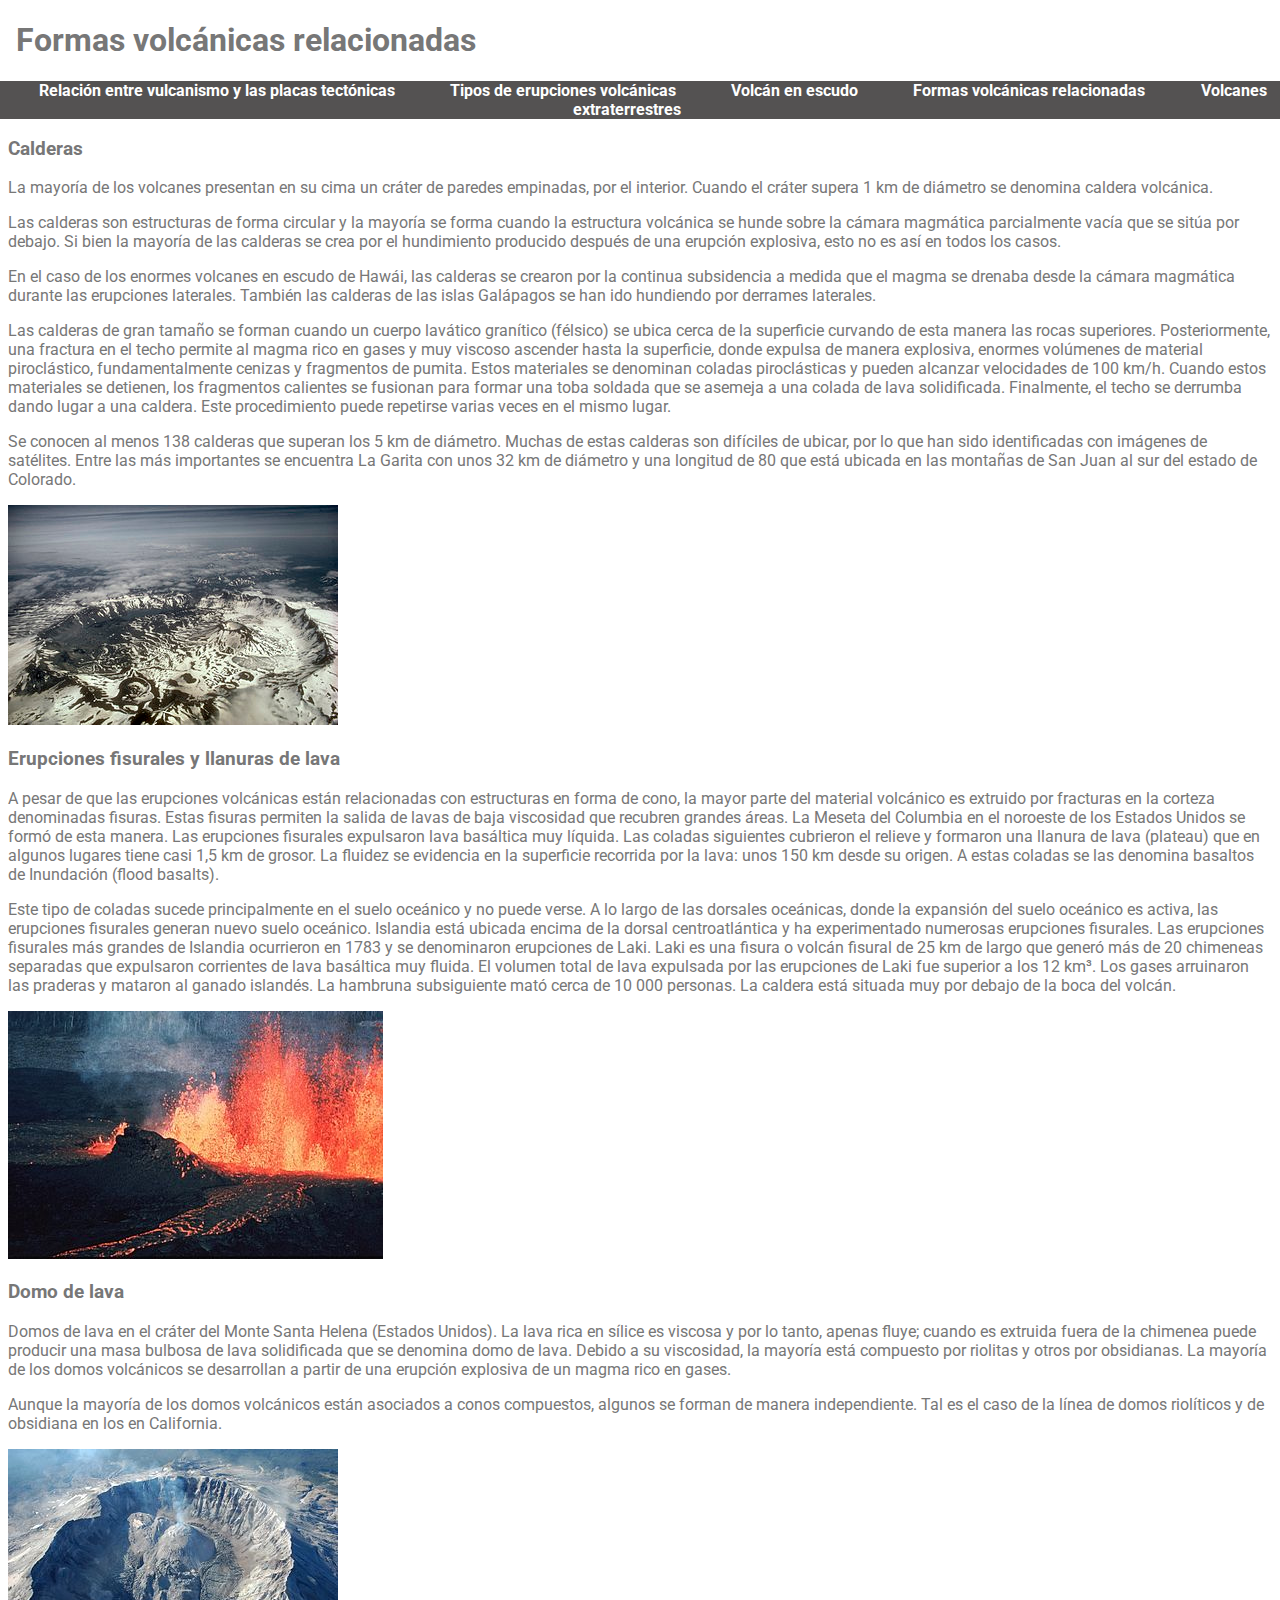
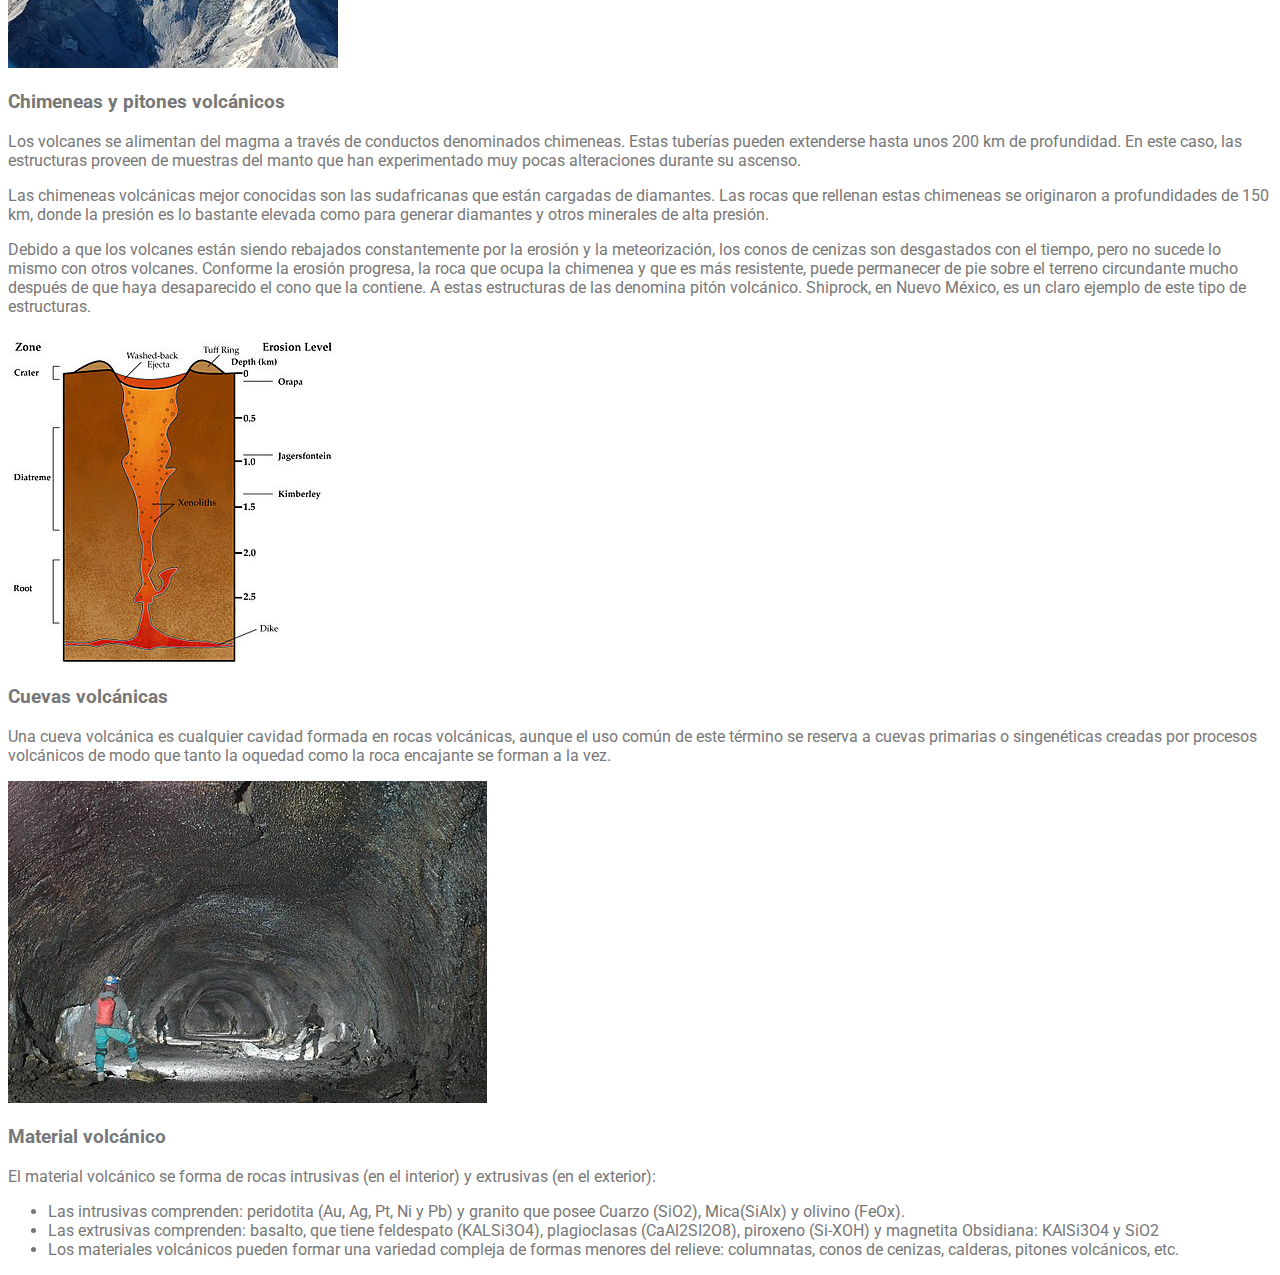
==== formas_relacionadas.html @ f580bbec "Implementado cabecera sticky" ====
<!DOCTYPE html>
<html lang="es">
  <head>
    <title>Formas volcánicas relacionadas</title>
    <link rel="stylesheet" type="text/css" href="main.css" />
  </head>
  <header>
    <h1>Formas volcánicas relacionadas</h1>
    <div class="navegacion_temas">
      <nav>
        <a href="vulcanismo_placas.html"
          >Relación entre vulcanismo y las placas tectónicas</a
        >
        <a href="tipos_erupcion.html">Tipos de erupciones volcánicas</a>
        <a href="volcan_escudo.html">Volcán en escudo</a>
        <a href="formas_relacionadas.html">Formas volcánicas relacionadas</a>
        <a href="volcanes_extraterrestres.html">Volcanes extraterrestres</a>
      </nav>
    </div>
  </header>
  <body>
    <section class="contenido">
      <h3>Calderas</h3>
      <p>
        La mayoría de los volcanes presentan en su cima un cráter de paredes
        empinadas, por el interior. Cuando el cráter supera 1 km de diámetro se
        denomina caldera volcánica.
      </p>
      <p>
        Las calderas son estructuras de forma circular y la mayoría se forma
        cuando la estructura volcánica se hunde sobre la cámara magmática
        parcialmente vacía que se sitúa por debajo. Si bien la mayoría de las
        calderas se crea por el hundimiento producido después de una erupción
        explosiva, esto no es así en todos los casos.
      </p>
      <p>
        En el caso de los enormes volcanes en escudo de Hawái, las calderas se
        crearon por la continua subsidencia a medida que el magma se drenaba
        desde la cámara magmática durante las erupciones laterales. También las
        calderas de las islas Galápagos se han ido hundiendo por derrames
        laterales.
      </p>
      <p>
        Las calderas de gran tamaño se forman cuando un cuerpo lavático
        granítico (félsico) se ubica cerca de la superficie curvando de esta
        manera las rocas superiores. Posteriormente, una fractura en el techo
        permite al magma rico en gases y muy viscoso ascender hasta la
        superficie, donde expulsa de manera explosiva, enormes volúmenes de
        material piroclástico, fundamentalmente cenizas y fragmentos de pumita.
        Estos materiales se denominan coladas piroclásticas y pueden alcanzar
        velocidades de 100 km/h. Cuando estos materiales se detienen, los
        fragmentos calientes se fusionan para formar una toba soldada que se
        asemeja a una colada de lava solidificada. Finalmente, el techo se
        derrumba dando lugar a una caldera. Este procedimiento puede repetirse
        varias veces en el mismo lugar.
      </p>
      <p>
        Se conocen al menos 138 calderas que superan los 5 km de diámetro.
        Muchas de estas calderas son difíciles de ubicar, por lo que han sido
        identificadas con imágenes de satélites. Entre las más importantes se
        encuentra La Garita con unos 32 km de diámetro y una longitud de 80 que
        está ubicada en las montañas de San Juan al sur del estado de Colorado.
      </p>
      <img src="imagenes/330px-Aniakchak-caldera_alaska.jpg" alt="" />
      <h3>Erupciones fisurales y llanuras de lava</h3>
      <p>
        A pesar de que las erupciones volcánicas están relacionadas con
        estructuras en forma de cono, la mayor parte del material volcánico es
        extruido por fracturas en la corteza denominadas fisuras. Estas fisuras
        permiten la salida de lavas de baja viscosidad que recubren grandes
        áreas. La Meseta del Columbia en el noroeste de los Estados Unidos se
        formó de esta manera. Las erupciones fisurales expulsaron lava basáltica
        muy líquida. Las coladas siguientes cubrieron el relieve y formaron una
        llanura de lava (plateau) que en algunos lugares tiene casi 1,5 km de
        grosor. La fluidez se evidencia en la superficie recorrida por la lava:
        unos 150 km desde su origen. A estas coladas se las denomina basaltos de
        Inundación (flood basalts).
      </p>
      <p>
        Este tipo de coladas sucede principalmente en el suelo oceánico y no
        puede verse. A lo largo de las dorsales oceánicas, donde la expansión
        del suelo oceánico es activa, las erupciones fisurales generan nuevo
        suelo oceánico. Islandia está ubicada encima de la dorsal
        centroatlántica y ha experimentado numerosas erupciones fisurales. Las
        erupciones fisurales más grandes de Islandia ocurrieron en 1783 y se
        denominaron erupciones de Laki. Laki es una fisura o volcán fisural de
        25 km de largo que generó más de 20 chimeneas separadas que expulsaron
        corrientes de lava basáltica muy fluida. El volumen total de lava
        expulsada por las erupciones de Laki fue superior a los 12 km³. Los
        gases arruinaron las praderas y mataron al ganado islandés. La hambruna
        subsiguiente mató cerca de 10 000 personas. La caldera está situada muy
        por debajo de la boca del volcán.
      </p>
      <img src="imagenes/Volcano_fisura.jpg" alt="" />
      <h3>Domo de lava</h3>
      <p>
        Domos de lava en el cráter del Monte Santa Helena (Estados Unidos). La
        lava rica en sílice es viscosa y por lo tanto, apenas fluye; cuando es
        extruida fuera de la chimenea puede producir una masa bulbosa de lava
        solidificada que se denomina domo de lava. Debido a su viscosidad, la
        mayoría está compuesto por riolitas y otros por obsidianas. La mayoría
        de los domos volcánicos se desarrollan a partir de una erupción
        explosiva de un magma rico en gases.
      </p>
      <p>
        Aunque la mayoría de los domos volcánicos están asociados a conos
        compuestos, algunos se forman de manera independiente. Tal es el caso de
        la línea de domos riolíticos y de obsidiana en los en California.
      </p>
      <img
        src="imagenes/330px-MSH06_aerial_crater_from_north_high_angle_09-12-06.jpg"
        alt=""
      />
      <h3>Chimeneas y pitones volcánicos</h3>
      <p>
        Los volcanes se alimentan del magma a través de conductos denominados
        chimeneas. Estas tuberías pueden extenderse hasta unos 200 km de
        profundidad. En este caso, las estructuras proveen de muestras del manto
        que han experimentado muy pocas alteraciones durante su ascenso.
      </p>
      <p>
        Las chimeneas volcánicas mejor conocidas son las sudafricanas que están
        cargadas de diamantes. Las rocas que rellenan estas chimeneas se
        originaron a profundidades de 150 km, donde la presión es lo bastante
        elevada como para generar diamantes y otros minerales de alta presión.
      </p>
      <p>
        Debido a que los volcanes están siendo rebajados constantemente por la
        erosión y la meteorización, los conos de cenizas son desgastados con el
        tiempo, pero no sucede lo mismo con otros volcanes. Conforme la erosión
        progresa, la roca que ocupa la chimenea y que es más resistente, puede
        permanecer de pie sobre el terreno circundante mucho después de que haya
        desaparecido el cono que la contiene. A estas estructuras de las
        denomina pitón volcánico. Shiprock, en Nuevo México, es un claro ejemplo
        de este tipo de estructuras.
      </p>
      <img src="imagenes/330px-VolcanicPipe.jpg" alt="" />
      <h3>Cuevas volcánicas</h3>
      <p>
        Una cueva volcánica es cualquier cavidad formada en rocas volcánicas,
        aunque el uso común de este término se reserva a cuevas primarias o
        singenéticas creadas por procesos volcánicos de modo que tanto la
        oquedad como la roca encajante se forman a la vez.
      </p>
      <img src="imagenes/480px-Classic_lava_tube_passage.jpg" alt="" />
      <h3>Material volcánico</h3>
      <p>
        El material volcánico se forma de rocas intrusivas (en el interior) y
        extrusivas (en el exterior):
      </p>
      <ul>
        <li>
          Las intrusivas comprenden: peridotita (Au, Ag, Pt, Ni y Pb) y granito
          que posee Cuarzo (SiO2), Mica(SiAlx) y olivino (FeOx).
        </li>
        <li>
          Las extrusivas comprenden: basalto, que tiene feldespato (KALSi3O4),
          plagioclasas (CaAl2SI2O8), piroxeno (Si-XOH) y magnetita Obsidiana:
          KAlSi3O4 y SiO2
        </li>
        <li>
          Los materiales volcánicos pueden formar una variedad compleja de
          formas menores del relieve: columnatas, conos de cenizas, calderas,
          pitones volcánicos, etc.
        </li>
      </ul>
    </section>
  </body>
</html>
---- main.css ----
@import url('https://fonts.googleapis.com/css2?family=Roboto:wght@300;400;500&display=swap');

html, body{
    margin: 0;
    padding: 0;
}

*{
    font-family: 'Roboto', sans-serif;
    color: #777;
    box-sizing: border-box;
    background-color: white;
}

header{
    top: 0;
    position: sticky;
}

header h1{
    padding-left: 0.5em;
}

.navegacion_temas{
    margin-bottom: 0.5em;
}

.navegacion_temas nav{
    text-align: center;
    background-color: rgb(84, 82, 82);
}

.navegacion_temas a{
    color: white;
    text-decoration: none;
    padding: 0 2%;
    font-weight: bold;
    background-color: inherit;
}

.navegacion_temas a:hover{
    background-color: gray;
}

.formulario{
    border-top: 2px solid black;
    border-bottom: 2px solid black;
}

.formulario h2, .formulario p, .formulario form{
    margin: 0.5em;
}

.contenido{
    margin: 0.5em;
}
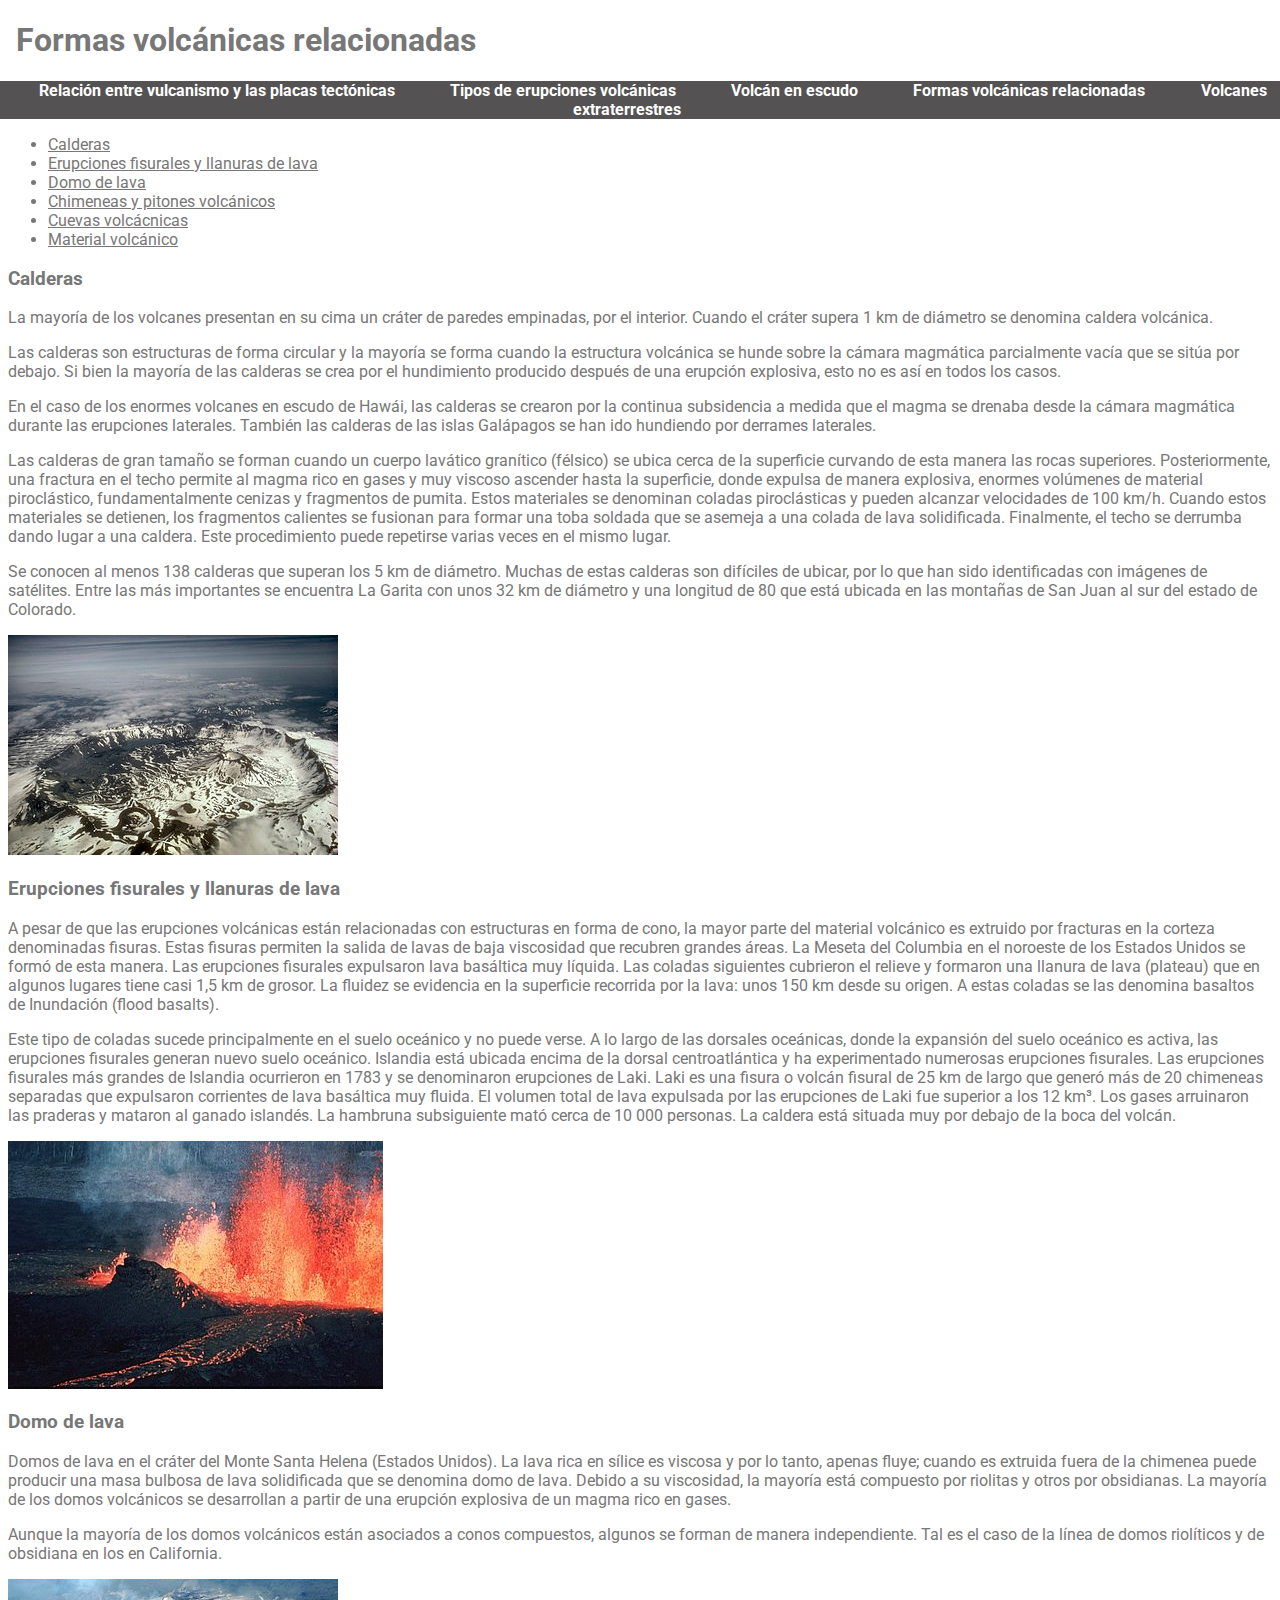
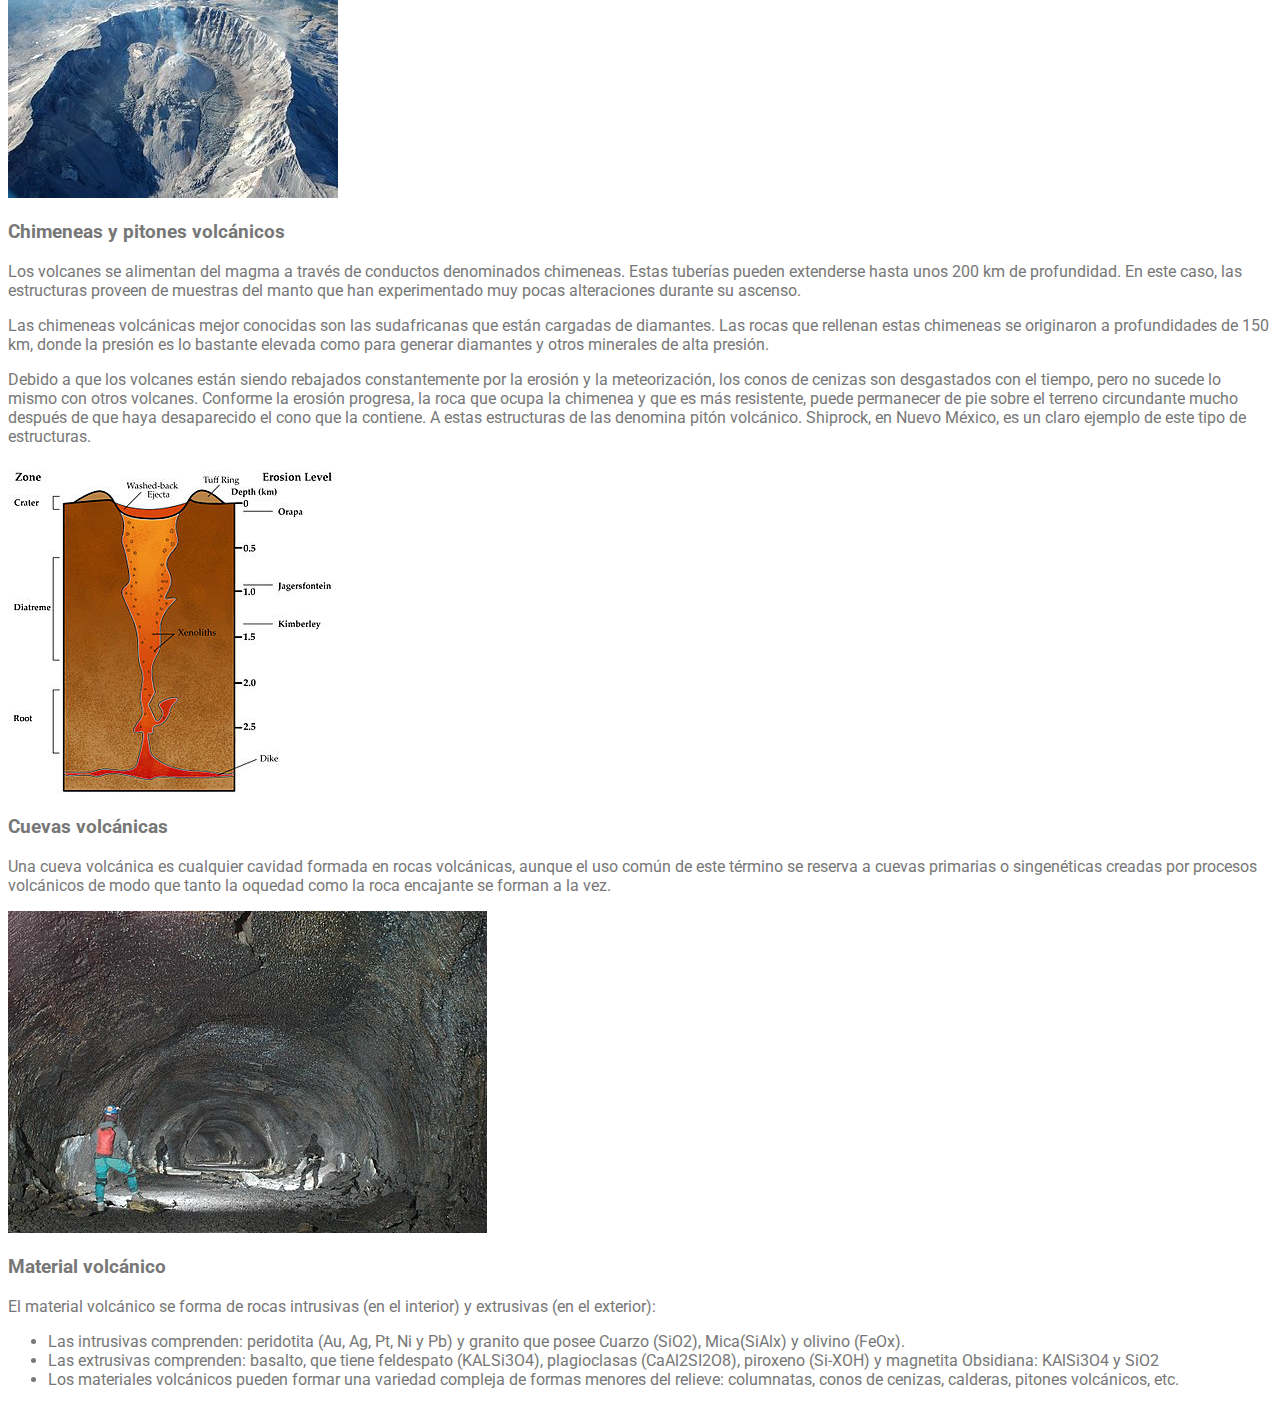
==== commit 4e3bf165: "Añadido panel de navegación de contenido" ====
--- a/formas_relacionadas.html
+++ b/formas_relacionadas.html
@@ -20,7 +20,25 @@
   </header>
   <body>
     <section class="contenido">
-      <h3>Calderas</h3>
+      <div class="navegacion-contenido">
+        <nav>
+          <ul>
+            <li><a href="#Caldera">Calderas</a></li>
+            <li>
+              <a href="#Erupciones-Fisurales"
+                >Erupciones fisurales y llanuras de lava</a
+              >
+            </li>
+            <li><a href="#Domo-Lava">Domo de lava</a></li>
+            <li>
+              <a href="#Chimeneas-pitones">Chimeneas y pitones volcánicos</a>
+            </li>
+            <li><a href="#Cuevas-volcanicas">Cuevas volcácnicas</a></li>
+            <li><a href="#Material-volcanico">Material volcánico</a></li>
+          </ul>
+        </nav>
+      </div>
+      <h3 id="Calderas">Calderas</h3>
       <p>
         La mayoría de los volcanes presentan en su cima un cráter de paredes
         empinadas, por el interior. Cuando el cráter supera 1 km de diámetro se
@@ -62,7 +80,7 @@
         está ubicada en las montañas de San Juan al sur del estado de Colorado.
       </p>
       <img src="imagenes/330px-Aniakchak-caldera_alaska.jpg" alt="" />
-      <h3>Erupciones fisurales y llanuras de lava</h3>
+      <h3 id="Erupciones-fisurales">Erupciones fisurales y llanuras de lava</h3>
       <p>
         A pesar de que las erupciones volcánicas están relacionadas con
         estructuras en forma de cono, la mayor parte del material volcánico es
@@ -92,7 +110,7 @@
         por debajo de la boca del volcán.
       </p>
       <img src="imagenes/Volcano_fisura.jpg" alt="" />
-      <h3>Domo de lava</h3>
+      <h3 id="Domo-Lava">Domo de lava</h3>
       <p>
         Domos de lava en el cráter del Monte Santa Helena (Estados Unidos). La
         lava rica en sílice es viscosa y por lo tanto, apenas fluye; cuando es
@@ -111,7 +129,7 @@
         src="imagenes/330px-MSH06_aerial_crater_from_north_high_angle_09-12-06.jpg"
         alt=""
       />
-      <h3>Chimeneas y pitones volcánicos</h3>
+      <h3 id="Chimeneas-pitones">Chimeneas y pitones volcánicos</h3>
       <p>
         Los volcanes se alimentan del magma a través de conductos denominados
         chimeneas. Estas tuberías pueden extenderse hasta unos 200 km de
@@ -135,7 +153,7 @@
         de este tipo de estructuras.
       </p>
       <img src="imagenes/330px-VolcanicPipe.jpg" alt="" />
-      <h3>Cuevas volcánicas</h3>
+      <h3 id="Cuevas-volcanicas">Cuevas volcánicas</h3>
       <p>
         Una cueva volcánica es cualquier cavidad formada en rocas volcánicas,
         aunque el uso común de este término se reserva a cuevas primarias o
@@ -143,7 +161,7 @@
         oquedad como la roca encajante se forman a la vez.
       </p>
       <img src="imagenes/480px-Classic_lava_tube_passage.jpg" alt="" />
-      <h3>Material volcánico</h3>
+      <h3 id="Material-volcanico">Material volcánico</h3>
       <p>
         El material volcánico se forma de rocas intrusivas (en el interior) y
         extrusivas (en el exterior):
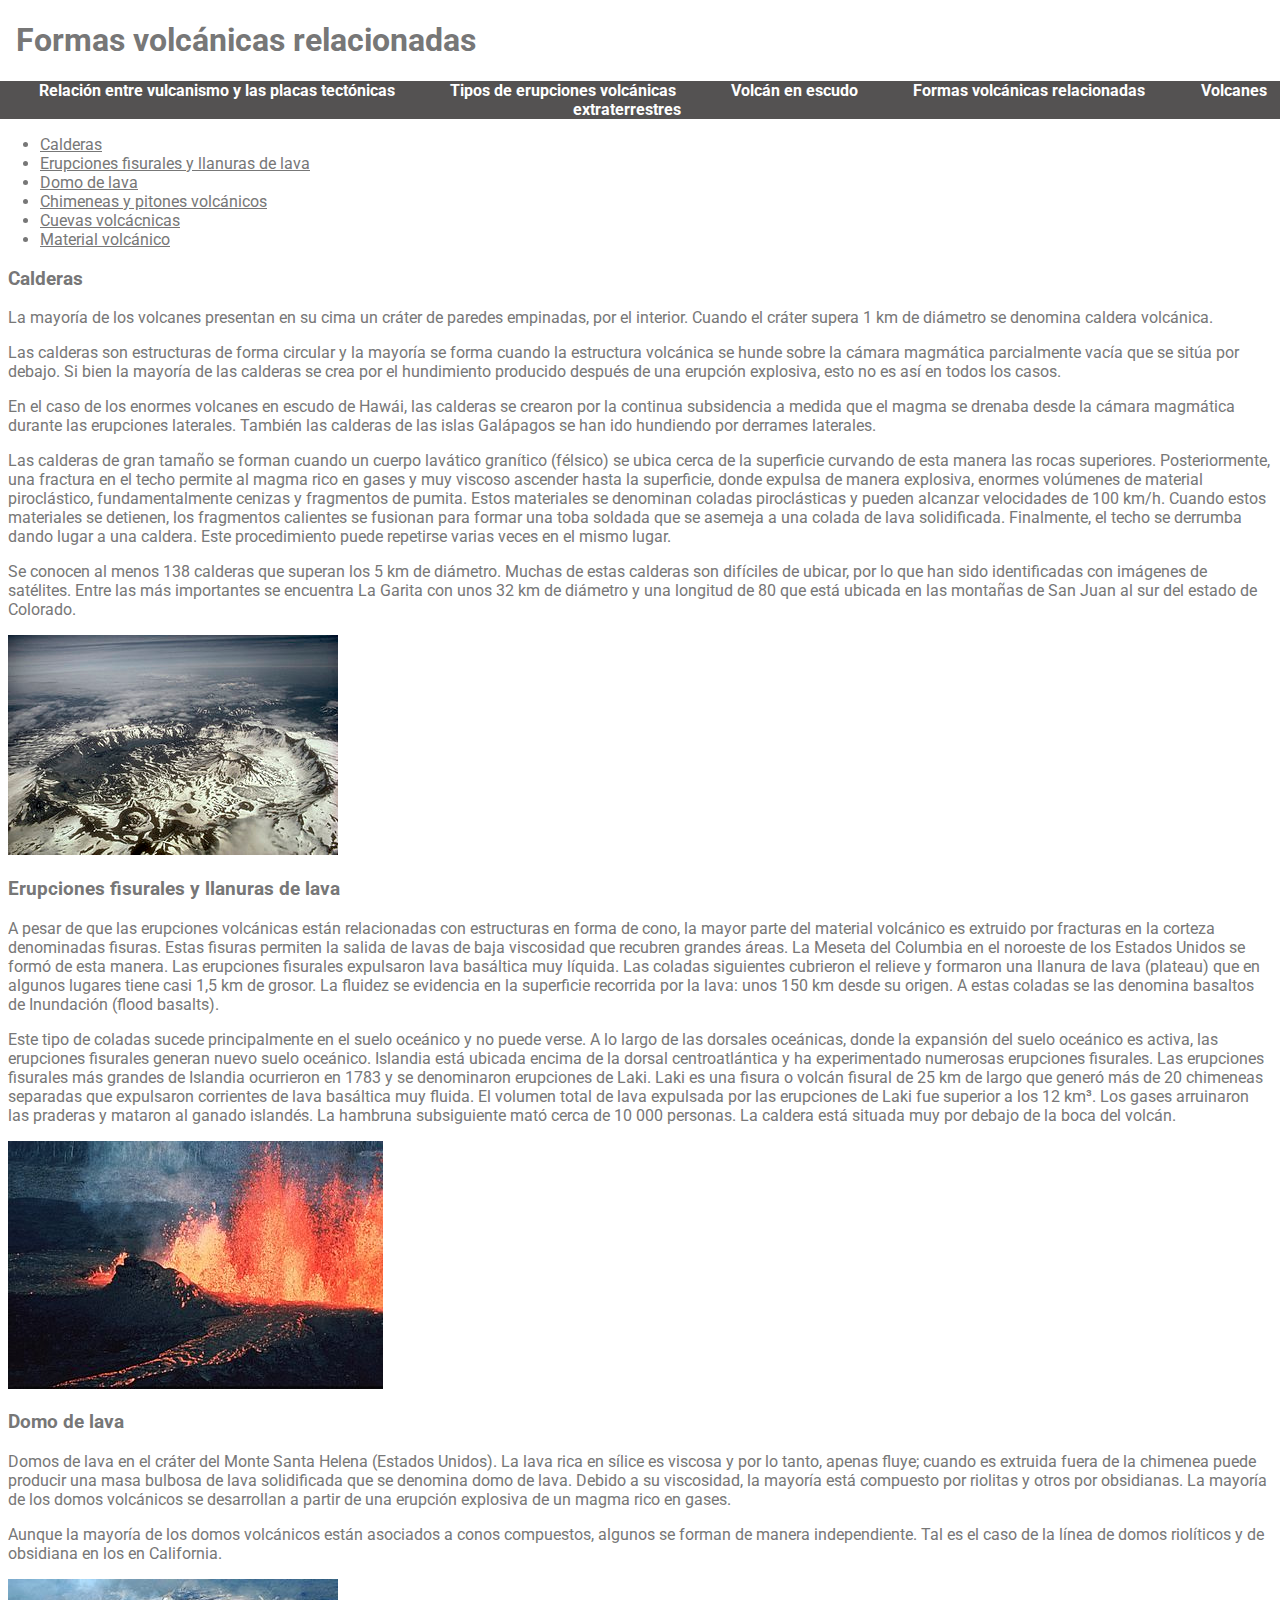
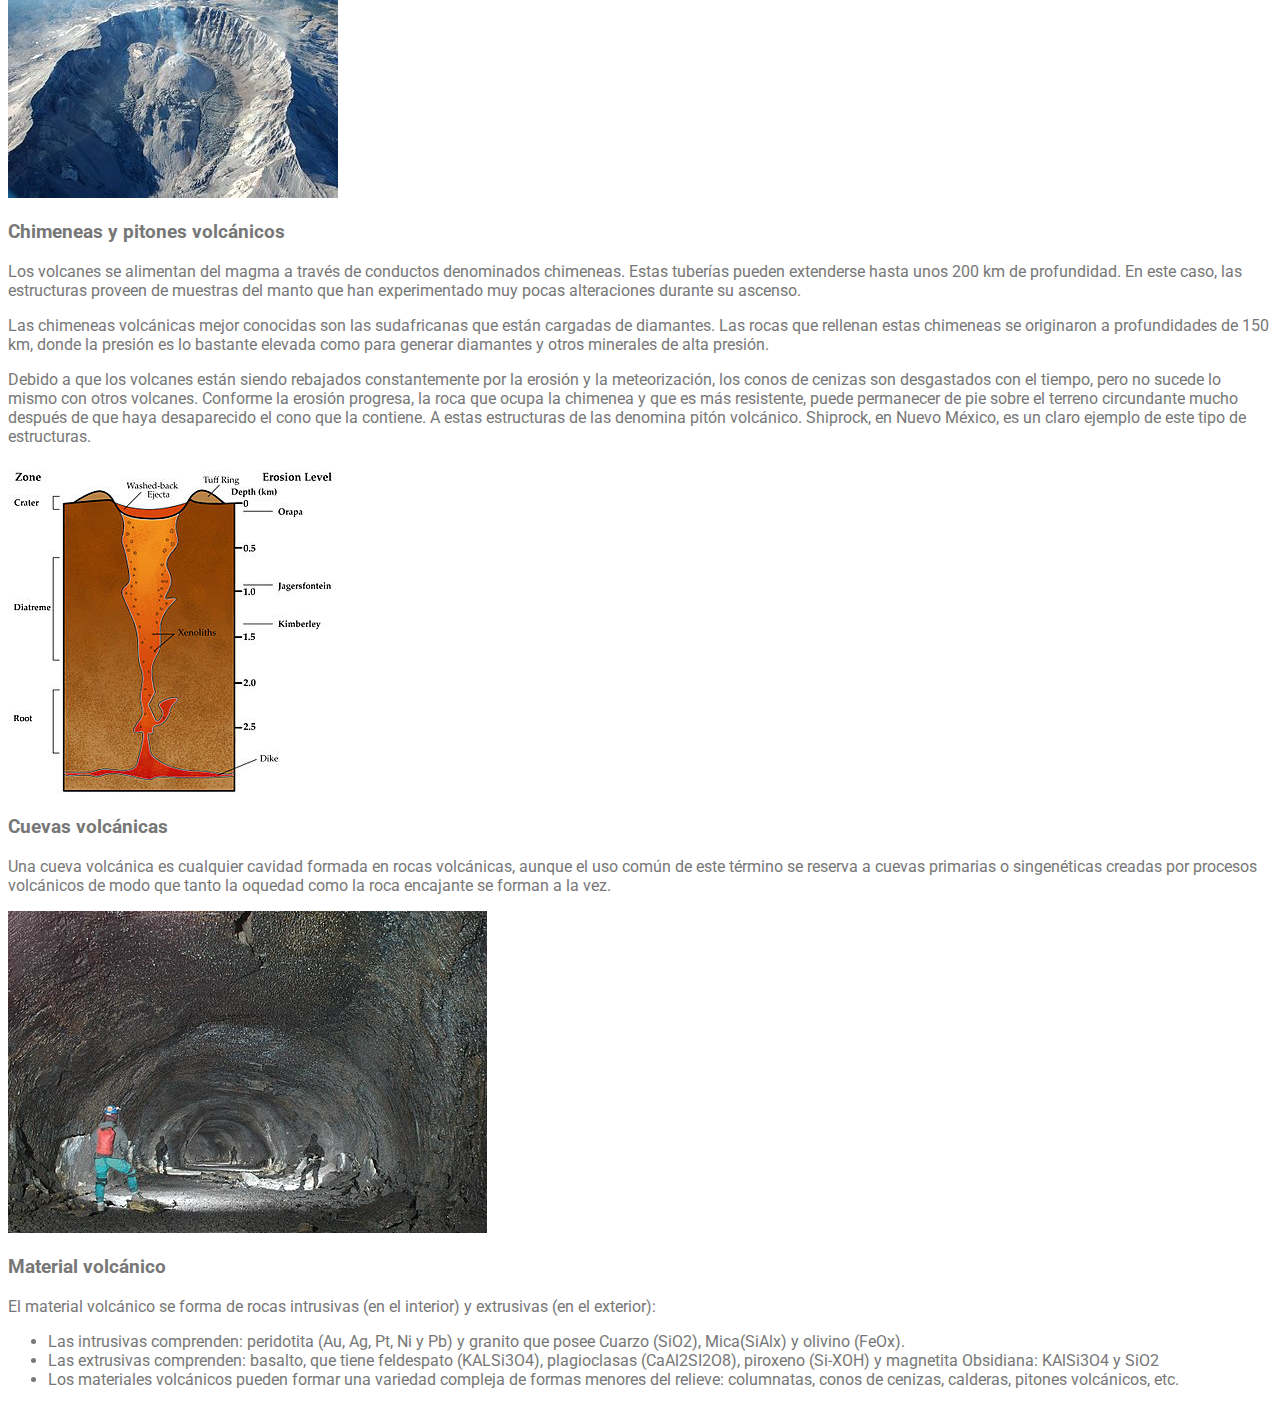
==== commit af1aff8e: "Sacado navegacion-contenido de section" ====
--- a/formas_relacionadas.html
+++ b/formas_relacionadas.html
@@ -19,25 +19,25 @@
     </div>
   </header>
   <body>
+    <div class="navegacion-contenido">
+      <nav>
+        <ul>
+          <li><a href="#Caldera">Calderas</a></li>
+          <li>
+            <a href="#Erupciones-Fisurales"
+              >Erupciones fisurales y llanuras de lava</a
+            >
+          </li>
+          <li><a href="#Domo-Lava">Domo de lava</a></li>
+          <li>
+            <a href="#Chimeneas-pitones">Chimeneas y pitones volcánicos</a>
+          </li>
+          <li><a href="#Cuevas-volcanicas">Cuevas volcácnicas</a></li>
+          <li><a href="#Material-volcanico">Material volcánico</a></li>
+        </ul>
+      </nav>
+    </div>
     <section class="contenido">
-      <div class="navegacion-contenido">
-        <nav>
-          <ul>
-            <li><a href="#Caldera">Calderas</a></li>
-            <li>
-              <a href="#Erupciones-Fisurales"
-                >Erupciones fisurales y llanuras de lava</a
-              >
-            </li>
-            <li><a href="#Domo-Lava">Domo de lava</a></li>
-            <li>
-              <a href="#Chimeneas-pitones">Chimeneas y pitones volcánicos</a>
-            </li>
-            <li><a href="#Cuevas-volcanicas">Cuevas volcácnicas</a></li>
-            <li><a href="#Material-volcanico">Material volcánico</a></li>
-          </ul>
-        </nav>
-      </div>
       <h3 id="Calderas">Calderas</h3>
       <p>
         La mayoría de los volcanes presentan en su cima un cráter de paredes
--- a/main.css
+++ b/main.css
@@ -1,36 +1,37 @@
 @import url('https://fonts.googleapis.com/css2?family=Roboto:wght@300;400;500&display=swap');
 
-html, body{
+html,
+body {
     margin: 0;
     padding: 0;
 }
 
-*{
+* {
     font-family: 'Roboto', sans-serif;
     color: #777;
     box-sizing: border-box;
     background-color: white;
 }
 
-header{
+header {
     top: 0;
     position: sticky;
 }
 
-header h1{
+header h1 {
     padding-left: 0.5em;
 }
 
-.navegacion_temas{
+.navegacion_temas {
     margin-bottom: 0.5em;
 }
 
-.navegacion_temas nav{
+.navegacion_temas nav {
     text-align: center;
     background-color: rgb(84, 82, 82);
 }
 
-.navegacion_temas a{
+.navegacion_temas a {
     color: white;
     text-decoration: none;
     padding: 0 2%;
@@ -38,19 +39,21 @@
     background-color: inherit;
 }
 
-.navegacion_temas a:hover{
+.navegacion_temas a:hover {
     background-color: gray;
 }
 
-.formulario{
+.formulario {
     border-top: 2px solid black;
     border-bottom: 2px solid black;
 }
 
-.formulario h2, .formulario p, .formulario form{
+.formulario h2,
+.formulario p,
+.formulario form {
     margin: 0.5em;
 }
 
-.contenido{
+.contenido {
     margin: 0.5em;
-}
+}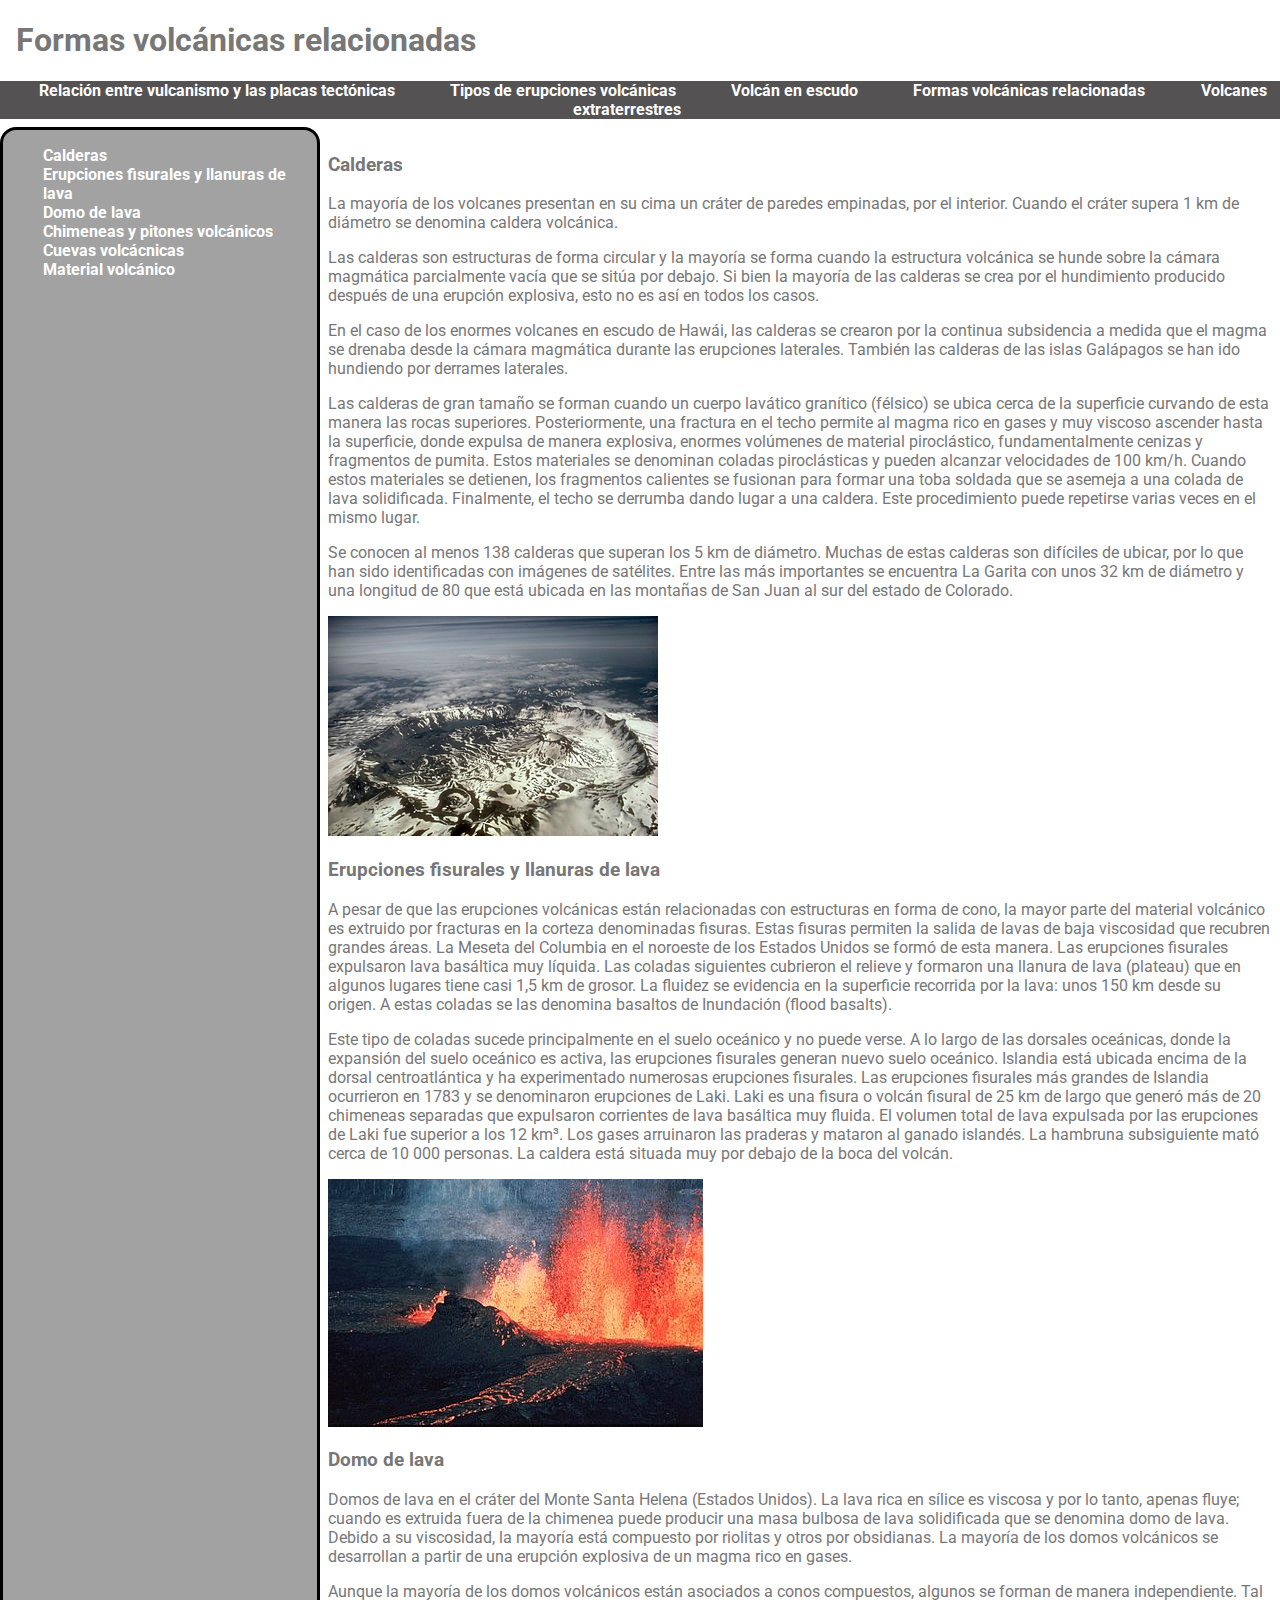
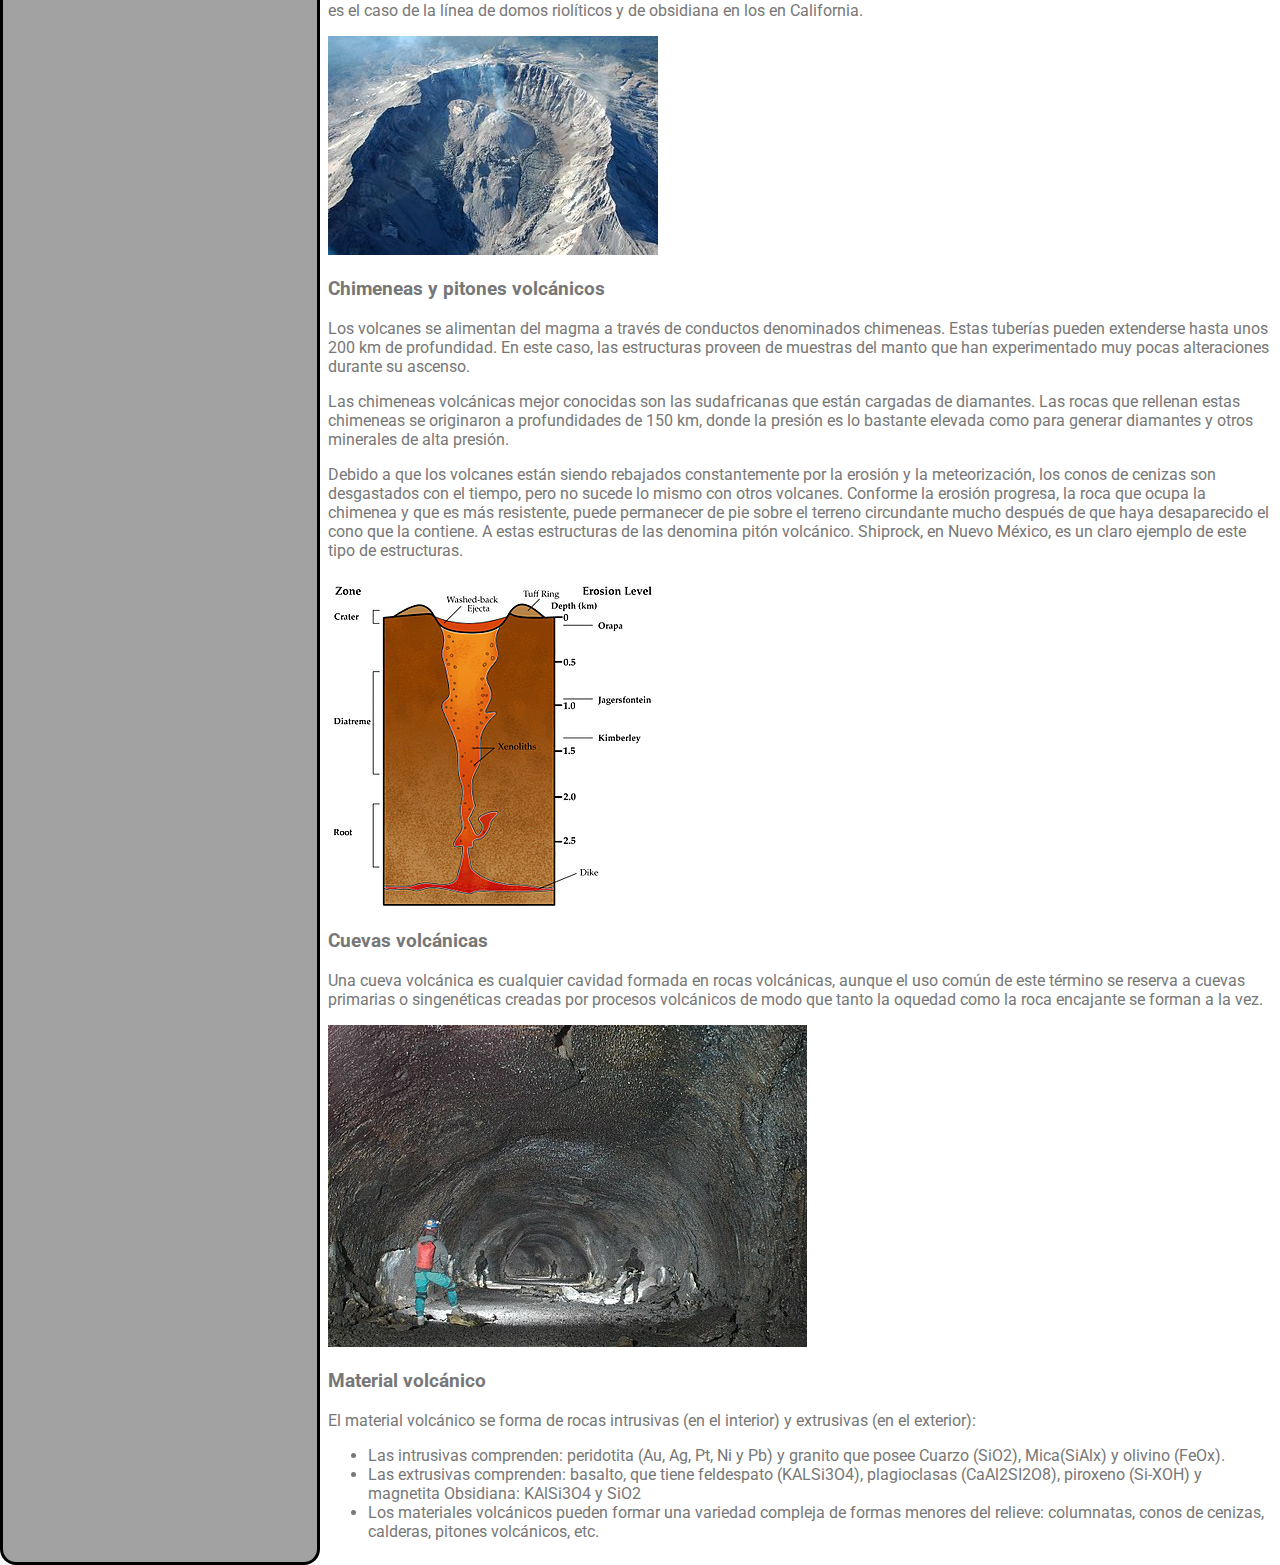
==== commit aefe3ef7: "Arreglado ids erróneas" ====
--- a/formas_relacionadas.html
+++ b/formas_relacionadas.html
@@ -19,169 +19,174 @@
     </div>
   </header>
   <body>
-    <div class="navegacion-contenido">
-      <nav>
+    <div class="flexbox-container">
+      <div class="navegacion-contenido">
+        <nav>
+          <ul>
+            <li><a href="#Calderas">Calderas</a></li>
+            <li>
+              <a href="#Erupciones-fisurales"
+                >Erupciones fisurales y llanuras de lava</a
+              >
+            </li>
+            <li><a href="#Domo-Lava">Domo de lava</a></li>
+            <li>
+              <a href="#Chimeneas-pitones">Chimeneas y pitones volcánicos</a>
+            </li>
+            <li><a href="#Cuevas-volcanicas">Cuevas volcácnicas</a></li>
+            <li><a href="#Material-volcanico">Material volcánico</a></li>
+          </ul>
+        </nav>
+      </div>
+      <section class="contenido">
+        <h3 id="Calderas">Calderas</h3>
+        <p>
+          La mayoría de los volcanes presentan en su cima un cráter de paredes
+          empinadas, por el interior. Cuando el cráter supera 1 km de diámetro
+          se denomina caldera volcánica.
+        </p>
+        <p>
+          Las calderas son estructuras de forma circular y la mayoría se forma
+          cuando la estructura volcánica se hunde sobre la cámara magmática
+          parcialmente vacía que se sitúa por debajo. Si bien la mayoría de las
+          calderas se crea por el hundimiento producido después de una erupción
+          explosiva, esto no es así en todos los casos.
+        </p>
+        <p>
+          En el caso de los enormes volcanes en escudo de Hawái, las calderas se
+          crearon por la continua subsidencia a medida que el magma se drenaba
+          desde la cámara magmática durante las erupciones laterales. También
+          las calderas de las islas Galápagos se han ido hundiendo por derrames
+          laterales.
+        </p>
+        <p>
+          Las calderas de gran tamaño se forman cuando un cuerpo lavático
+          granítico (félsico) se ubica cerca de la superficie curvando de esta
+          manera las rocas superiores. Posteriormente, una fractura en el techo
+          permite al magma rico en gases y muy viscoso ascender hasta la
+          superficie, donde expulsa de manera explosiva, enormes volúmenes de
+          material piroclástico, fundamentalmente cenizas y fragmentos de
+          pumita. Estos materiales se denominan coladas piroclásticas y pueden
+          alcanzar velocidades de 100 km/h. Cuando estos materiales se detienen,
+          los fragmentos calientes se fusionan para formar una toba soldada que
+          se asemeja a una colada de lava solidificada. Finalmente, el techo se
+          derrumba dando lugar a una caldera. Este procedimiento puede repetirse
+          varias veces en el mismo lugar.
+        </p>
+        <p>
+          Se conocen al menos 138 calderas que superan los 5 km de diámetro.
+          Muchas de estas calderas son difíciles de ubicar, por lo que han sido
+          identificadas con imágenes de satélites. Entre las más importantes se
+          encuentra La Garita con unos 32 km de diámetro y una longitud de 80
+          que está ubicada en las montañas de San Juan al sur del estado de
+          Colorado.
+        </p>
+        <img src="imagenes/330px-Aniakchak-caldera_alaska.jpg" alt="" />
+        <h3 id="Erupciones-fisurales">
+          Erupciones fisurales y llanuras de lava
+        </h3>
+        <p>
+          A pesar de que las erupciones volcánicas están relacionadas con
+          estructuras en forma de cono, la mayor parte del material volcánico es
+          extruido por fracturas en la corteza denominadas fisuras. Estas
+          fisuras permiten la salida de lavas de baja viscosidad que recubren
+          grandes áreas. La Meseta del Columbia en el noroeste de los Estados
+          Unidos se formó de esta manera. Las erupciones fisurales expulsaron
+          lava basáltica muy líquida. Las coladas siguientes cubrieron el
+          relieve y formaron una llanura de lava (plateau) que en algunos
+          lugares tiene casi 1,5 km de grosor. La fluidez se evidencia en la
+          superficie recorrida por la lava: unos 150 km desde su origen. A estas
+          coladas se las denomina basaltos de Inundación (flood basalts).
+        </p>
+        <p>
+          Este tipo de coladas sucede principalmente en el suelo oceánico y no
+          puede verse. A lo largo de las dorsales oceánicas, donde la expansión
+          del suelo oceánico es activa, las erupciones fisurales generan nuevo
+          suelo oceánico. Islandia está ubicada encima de la dorsal
+          centroatlántica y ha experimentado numerosas erupciones fisurales. Las
+          erupciones fisurales más grandes de Islandia ocurrieron en 1783 y se
+          denominaron erupciones de Laki. Laki es una fisura o volcán fisural de
+          25 km de largo que generó más de 20 chimeneas separadas que expulsaron
+          corrientes de lava basáltica muy fluida. El volumen total de lava
+          expulsada por las erupciones de Laki fue superior a los 12 km³. Los
+          gases arruinaron las praderas y mataron al ganado islandés. La
+          hambruna subsiguiente mató cerca de 10 000 personas. La caldera está
+          situada muy por debajo de la boca del volcán.
+        </p>
+        <img src="imagenes/Volcano_fisura.jpg" alt="" />
+        <h3 id="Domo-Lava">Domo de lava</h3>
+        <p>
+          Domos de lava en el cráter del Monte Santa Helena (Estados Unidos). La
+          lava rica en sílice es viscosa y por lo tanto, apenas fluye; cuando es
+          extruida fuera de la chimenea puede producir una masa bulbosa de lava
+          solidificada que se denomina domo de lava. Debido a su viscosidad, la
+          mayoría está compuesto por riolitas y otros por obsidianas. La mayoría
+          de los domos volcánicos se desarrollan a partir de una erupción
+          explosiva de un magma rico en gases.
+        </p>
+        <p>
+          Aunque la mayoría de los domos volcánicos están asociados a conos
+          compuestos, algunos se forman de manera independiente. Tal es el caso
+          de la línea de domos riolíticos y de obsidiana en los en California.
+        </p>
+        <img
+          src="imagenes/330px-MSH06_aerial_crater_from_north_high_angle_09-12-06.jpg"
+          alt=""
+        />
+        <h3 id="Chimeneas-pitones">Chimeneas y pitones volcánicos</h3>
+        <p>
+          Los volcanes se alimentan del magma a través de conductos denominados
+          chimeneas. Estas tuberías pueden extenderse hasta unos 200 km de
+          profundidad. En este caso, las estructuras proveen de muestras del
+          manto que han experimentado muy pocas alteraciones durante su ascenso.
+        </p>
+        <p>
+          Las chimeneas volcánicas mejor conocidas son las sudafricanas que
+          están cargadas de diamantes. Las rocas que rellenan estas chimeneas se
+          originaron a profundidades de 150 km, donde la presión es lo bastante
+          elevada como para generar diamantes y otros minerales de alta presión.
+        </p>
+        <p>
+          Debido a que los volcanes están siendo rebajados constantemente por la
+          erosión y la meteorización, los conos de cenizas son desgastados con
+          el tiempo, pero no sucede lo mismo con otros volcanes. Conforme la
+          erosión progresa, la roca que ocupa la chimenea y que es más
+          resistente, puede permanecer de pie sobre el terreno circundante mucho
+          después de que haya desaparecido el cono que la contiene. A estas
+          estructuras de las denomina pitón volcánico. Shiprock, en Nuevo
+          México, es un claro ejemplo de este tipo de estructuras.
+        </p>
+        <img src="imagenes/330px-VolcanicPipe.jpg" alt="" />
+        <h3 id="Cuevas-volcanicas">Cuevas volcánicas</h3>
+        <p>
+          Una cueva volcánica es cualquier cavidad formada en rocas volcánicas,
+          aunque el uso común de este término se reserva a cuevas primarias o
+          singenéticas creadas por procesos volcánicos de modo que tanto la
+          oquedad como la roca encajante se forman a la vez.
+        </p>
+        <img src="imagenes/480px-Classic_lava_tube_passage.jpg" alt="" />
+        <h3 id="Material-volcanico">Material volcánico</h3>
+        <p>
+          El material volcánico se forma de rocas intrusivas (en el interior) y
+          extrusivas (en el exterior):
+        </p>
         <ul>
-          <li><a href="#Caldera">Calderas</a></li>
           <li>
-            <a href="#Erupciones-Fisurales"
-              >Erupciones fisurales y llanuras de lava</a
-            >
+            Las intrusivas comprenden: peridotita (Au, Ag, Pt, Ni y Pb) y
+            granito que posee Cuarzo (SiO2), Mica(SiAlx) y olivino (FeOx).
           </li>
-          <li><a href="#Domo-Lava">Domo de lava</a></li>
           <li>
-            <a href="#Chimeneas-pitones">Chimeneas y pitones volcánicos</a>
+            Las extrusivas comprenden: basalto, que tiene feldespato (KALSi3O4),
+            plagioclasas (CaAl2SI2O8), piroxeno (Si-XOH) y magnetita Obsidiana:
+            KAlSi3O4 y SiO2
           </li>
-          <li><a href="#Cuevas-volcanicas">Cuevas volcácnicas</a></li>
-          <li><a href="#Material-volcanico">Material volcánico</a></li>
+          <li>
+            Los materiales volcánicos pueden formar una variedad compleja de
+            formas menores del relieve: columnatas, conos de cenizas, calderas,
+            pitones volcánicos, etc.
+          </li>
         </ul>
-      </nav>
+      </section>
     </div>
-    <section class="contenido">
-      <h3 id="Calderas">Calderas</h3>
-      <p>
-        La mayoría de los volcanes presentan en su cima un cráter de paredes
-        empinadas, por el interior. Cuando el cráter supera 1 km de diámetro se
-        denomina caldera volcánica.
-      </p>
-      <p>
-        Las calderas son estructuras de forma circular y la mayoría se forma
-        cuando la estructura volcánica se hunde sobre la cámara magmática
-        parcialmente vacía que se sitúa por debajo. Si bien la mayoría de las
-        calderas se crea por el hundimiento producido después de una erupción
-        explosiva, esto no es así en todos los casos.
-      </p>
-      <p>
-        En el caso de los enormes volcanes en escudo de Hawái, las calderas se
-        crearon por la continua subsidencia a medida que el magma se drenaba
-        desde la cámara magmática durante las erupciones laterales. También las
-        calderas de las islas Galápagos se han ido hundiendo por derrames
-        laterales.
-      </p>
-      <p>
-        Las calderas de gran tamaño se forman cuando un cuerpo lavático
-        granítico (félsico) se ubica cerca de la superficie curvando de esta
-        manera las rocas superiores. Posteriormente, una fractura en el techo
-        permite al magma rico en gases y muy viscoso ascender hasta la
-        superficie, donde expulsa de manera explosiva, enormes volúmenes de
-        material piroclástico, fundamentalmente cenizas y fragmentos de pumita.
-        Estos materiales se denominan coladas piroclásticas y pueden alcanzar
-        velocidades de 100 km/h. Cuando estos materiales se detienen, los
-        fragmentos calientes se fusionan para formar una toba soldada que se
-        asemeja a una colada de lava solidificada. Finalmente, el techo se
-        derrumba dando lugar a una caldera. Este procedimiento puede repetirse
-        varias veces en el mismo lugar.
-      </p>
-      <p>
-        Se conocen al menos 138 calderas que superan los 5 km de diámetro.
-        Muchas de estas calderas son difíciles de ubicar, por lo que han sido
-        identificadas con imágenes de satélites. Entre las más importantes se
-        encuentra La Garita con unos 32 km de diámetro y una longitud de 80 que
-        está ubicada en las montañas de San Juan al sur del estado de Colorado.
-      </p>
-      <img src="imagenes/330px-Aniakchak-caldera_alaska.jpg" alt="" />
-      <h3 id="Erupciones-fisurales">Erupciones fisurales y llanuras de lava</h3>
-      <p>
-        A pesar de que las erupciones volcánicas están relacionadas con
-        estructuras en forma de cono, la mayor parte del material volcánico es
-        extruido por fracturas en la corteza denominadas fisuras. Estas fisuras
-        permiten la salida de lavas de baja viscosidad que recubren grandes
-        áreas. La Meseta del Columbia en el noroeste de los Estados Unidos se
-        formó de esta manera. Las erupciones fisurales expulsaron lava basáltica
-        muy líquida. Las coladas siguientes cubrieron el relieve y formaron una
-        llanura de lava (plateau) que en algunos lugares tiene casi 1,5 km de
-        grosor. La fluidez se evidencia en la superficie recorrida por la lava:
-        unos 150 km desde su origen. A estas coladas se las denomina basaltos de
-        Inundación (flood basalts).
-      </p>
-      <p>
-        Este tipo de coladas sucede principalmente en el suelo oceánico y no
-        puede verse. A lo largo de las dorsales oceánicas, donde la expansión
-        del suelo oceánico es activa, las erupciones fisurales generan nuevo
-        suelo oceánico. Islandia está ubicada encima de la dorsal
-        centroatlántica y ha experimentado numerosas erupciones fisurales. Las
-        erupciones fisurales más grandes de Islandia ocurrieron en 1783 y se
-        denominaron erupciones de Laki. Laki es una fisura o volcán fisural de
-        25 km de largo que generó más de 20 chimeneas separadas que expulsaron
-        corrientes de lava basáltica muy fluida. El volumen total de lava
-        expulsada por las erupciones de Laki fue superior a los 12 km³. Los
-        gases arruinaron las praderas y mataron al ganado islandés. La hambruna
-        subsiguiente mató cerca de 10 000 personas. La caldera está situada muy
-        por debajo de la boca del volcán.
-      </p>
-      <img src="imagenes/Volcano_fisura.jpg" alt="" />
-      <h3 id="Domo-Lava">Domo de lava</h3>
-      <p>
-        Domos de lava en el cráter del Monte Santa Helena (Estados Unidos). La
-        lava rica en sílice es viscosa y por lo tanto, apenas fluye; cuando es
-        extruida fuera de la chimenea puede producir una masa bulbosa de lava
-        solidificada que se denomina domo de lava. Debido a su viscosidad, la
-        mayoría está compuesto por riolitas y otros por obsidianas. La mayoría
-        de los domos volcánicos se desarrollan a partir de una erupción
-        explosiva de un magma rico en gases.
-      </p>
-      <p>
-        Aunque la mayoría de los domos volcánicos están asociados a conos
-        compuestos, algunos se forman de manera independiente. Tal es el caso de
-        la línea de domos riolíticos y de obsidiana en los en California.
-      </p>
-      <img
-        src="imagenes/330px-MSH06_aerial_crater_from_north_high_angle_09-12-06.jpg"
-        alt=""
-      />
-      <h3 id="Chimeneas-pitones">Chimeneas y pitones volcánicos</h3>
-      <p>
-        Los volcanes se alimentan del magma a través de conductos denominados
-        chimeneas. Estas tuberías pueden extenderse hasta unos 200 km de
-        profundidad. En este caso, las estructuras proveen de muestras del manto
-        que han experimentado muy pocas alteraciones durante su ascenso.
-      </p>
-      <p>
-        Las chimeneas volcánicas mejor conocidas son las sudafricanas que están
-        cargadas de diamantes. Las rocas que rellenan estas chimeneas se
-        originaron a profundidades de 150 km, donde la presión es lo bastante
-        elevada como para generar diamantes y otros minerales de alta presión.
-      </p>
-      <p>
-        Debido a que los volcanes están siendo rebajados constantemente por la
-        erosión y la meteorización, los conos de cenizas son desgastados con el
-        tiempo, pero no sucede lo mismo con otros volcanes. Conforme la erosión
-        progresa, la roca que ocupa la chimenea y que es más resistente, puede
-        permanecer de pie sobre el terreno circundante mucho después de que haya
-        desaparecido el cono que la contiene. A estas estructuras de las
-        denomina pitón volcánico. Shiprock, en Nuevo México, es un claro ejemplo
-        de este tipo de estructuras.
-      </p>
-      <img src="imagenes/330px-VolcanicPipe.jpg" alt="" />
-      <h3 id="Cuevas-volcanicas">Cuevas volcánicas</h3>
-      <p>
-        Una cueva volcánica es cualquier cavidad formada en rocas volcánicas,
-        aunque el uso común de este término se reserva a cuevas primarias o
-        singenéticas creadas por procesos volcánicos de modo que tanto la
-        oquedad como la roca encajante se forman a la vez.
-      </p>
-      <img src="imagenes/480px-Classic_lava_tube_passage.jpg" alt="" />
-      <h3 id="Material-volcanico">Material volcánico</h3>
-      <p>
-        El material volcánico se forma de rocas intrusivas (en el interior) y
-        extrusivas (en el exterior):
-      </p>
-      <ul>
-        <li>
-          Las intrusivas comprenden: peridotita (Au, Ag, Pt, Ni y Pb) y granito
-          que posee Cuarzo (SiO2), Mica(SiAlx) y olivino (FeOx).
-        </li>
-        <li>
-          Las extrusivas comprenden: basalto, que tiene feldespato (KALSi3O4),
-          plagioclasas (CaAl2SI2O8), piroxeno (Si-XOH) y magnetita Obsidiana:
-          KAlSi3O4 y SiO2
-        </li>
-        <li>
-          Los materiales volcánicos pueden formar una variedad compleja de
-          formas menores del relieve: columnatas, conos de cenizas, calderas,
-          pitones volcánicos, etc.
-        </li>
-      </ul>
-    </section>
   </body>
 </html>
--- a/main.css
+++ b/main.css
@@ -11,6 +11,17 @@
     color: #777;
     box-sizing: border-box;
     background-color: white;
+}
+
+a {
+    color: white;
+    text-decoration: none;
+    font-weight: bold;
+    background-color: inherit;
+}
+
+a:hover {
+    background-color: gray;
 }
 
 header {
@@ -32,15 +43,7 @@
 }
 
 .navegacion_temas a {
-    color: white;
-    text-decoration: none;
     padding: 0 2%;
-    font-weight: bold;
-    background-color: inherit;
-}
-
-.navegacion_temas a:hover {
-    background-color: gray;
 }
 
 .formulario {
@@ -54,6 +57,28 @@
     margin: 0.5em;
 }
 
+.flexbox-container {
+    display: flex;
+}
+
 .contenido {
     margin: 0.5em;
+}
+
+.navegacion-contenido {
+    background-color: rgb(162, 162, 162);
+    min-width: 25%;
+    border-style: solid;
+    border-color: black;
+    border-width: 3px;
+    border-radius: 1em;
+}
+
+.navegacion-contenido ul {
+    background-color: rgb(162, 162, 162);
+}
+
+.navegacion-contenido li {
+    background-color: rgb(162, 162, 162);
+    list-style: none;
 }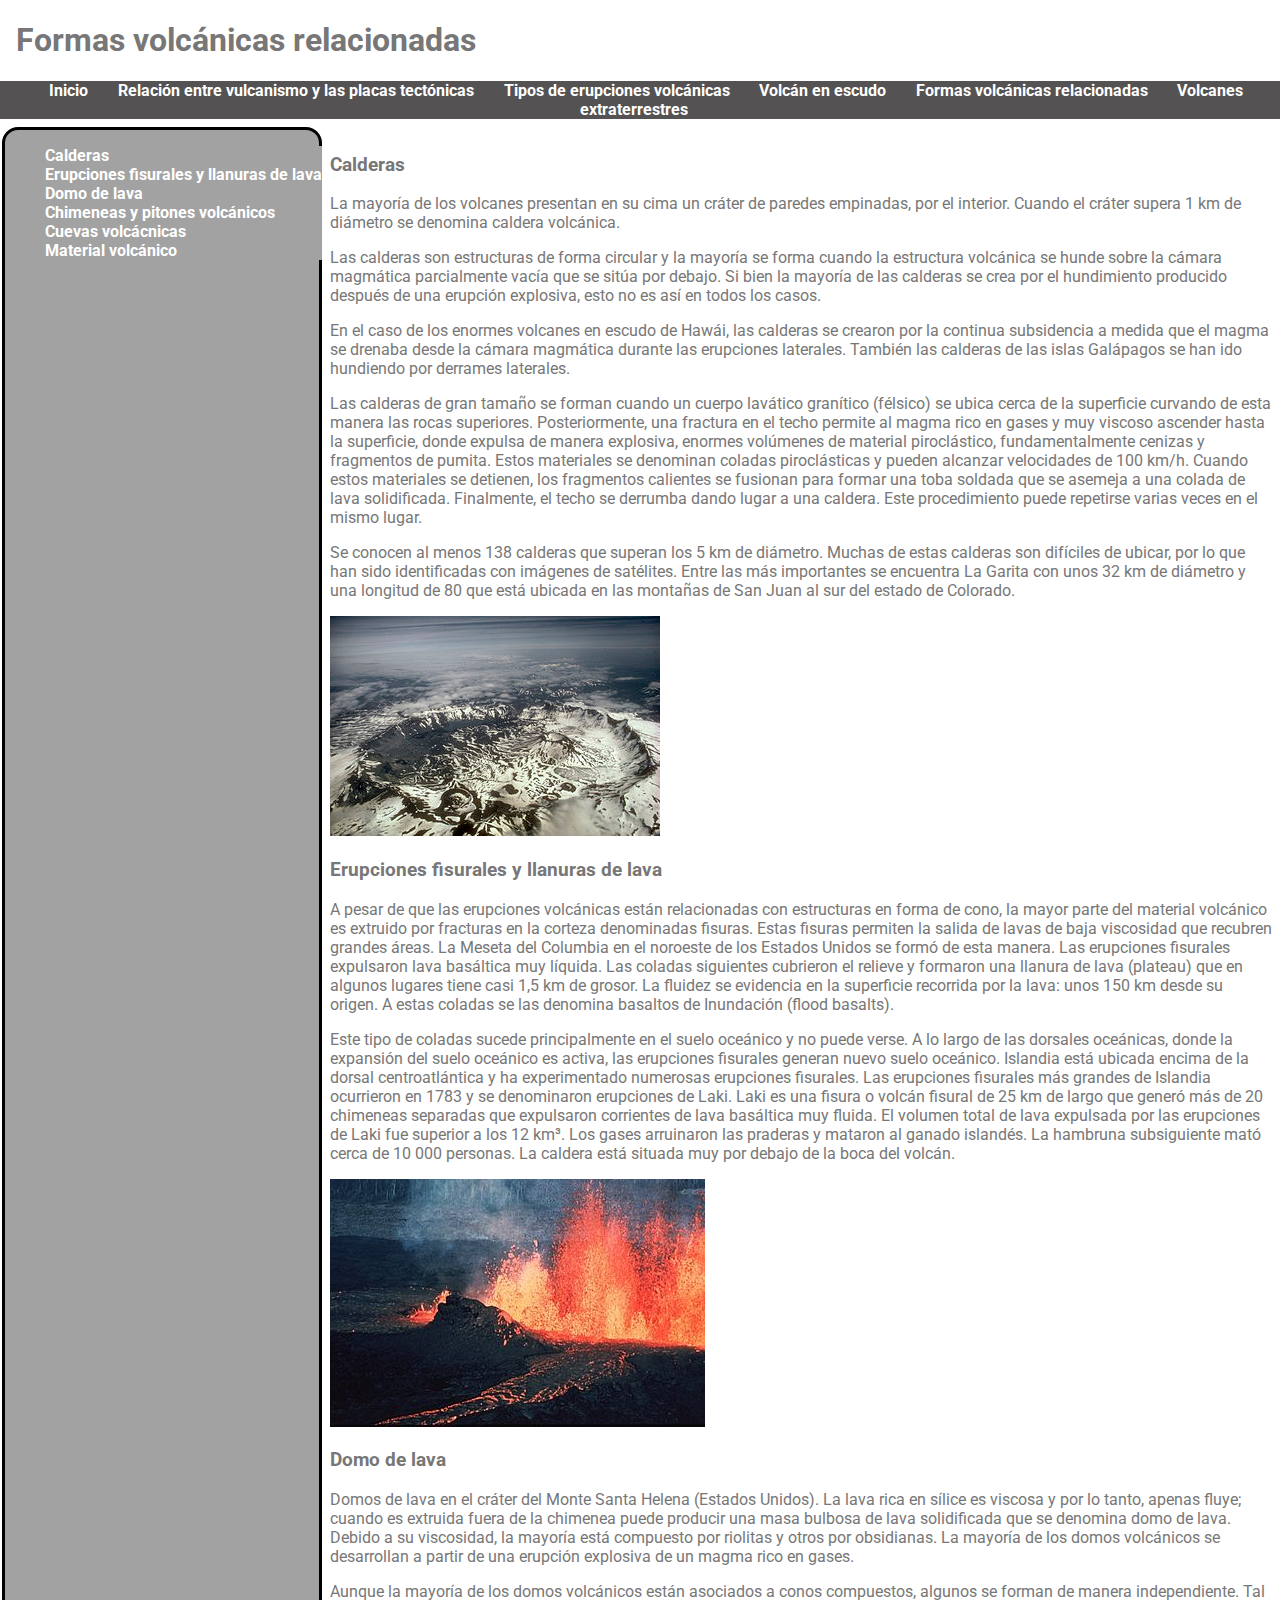
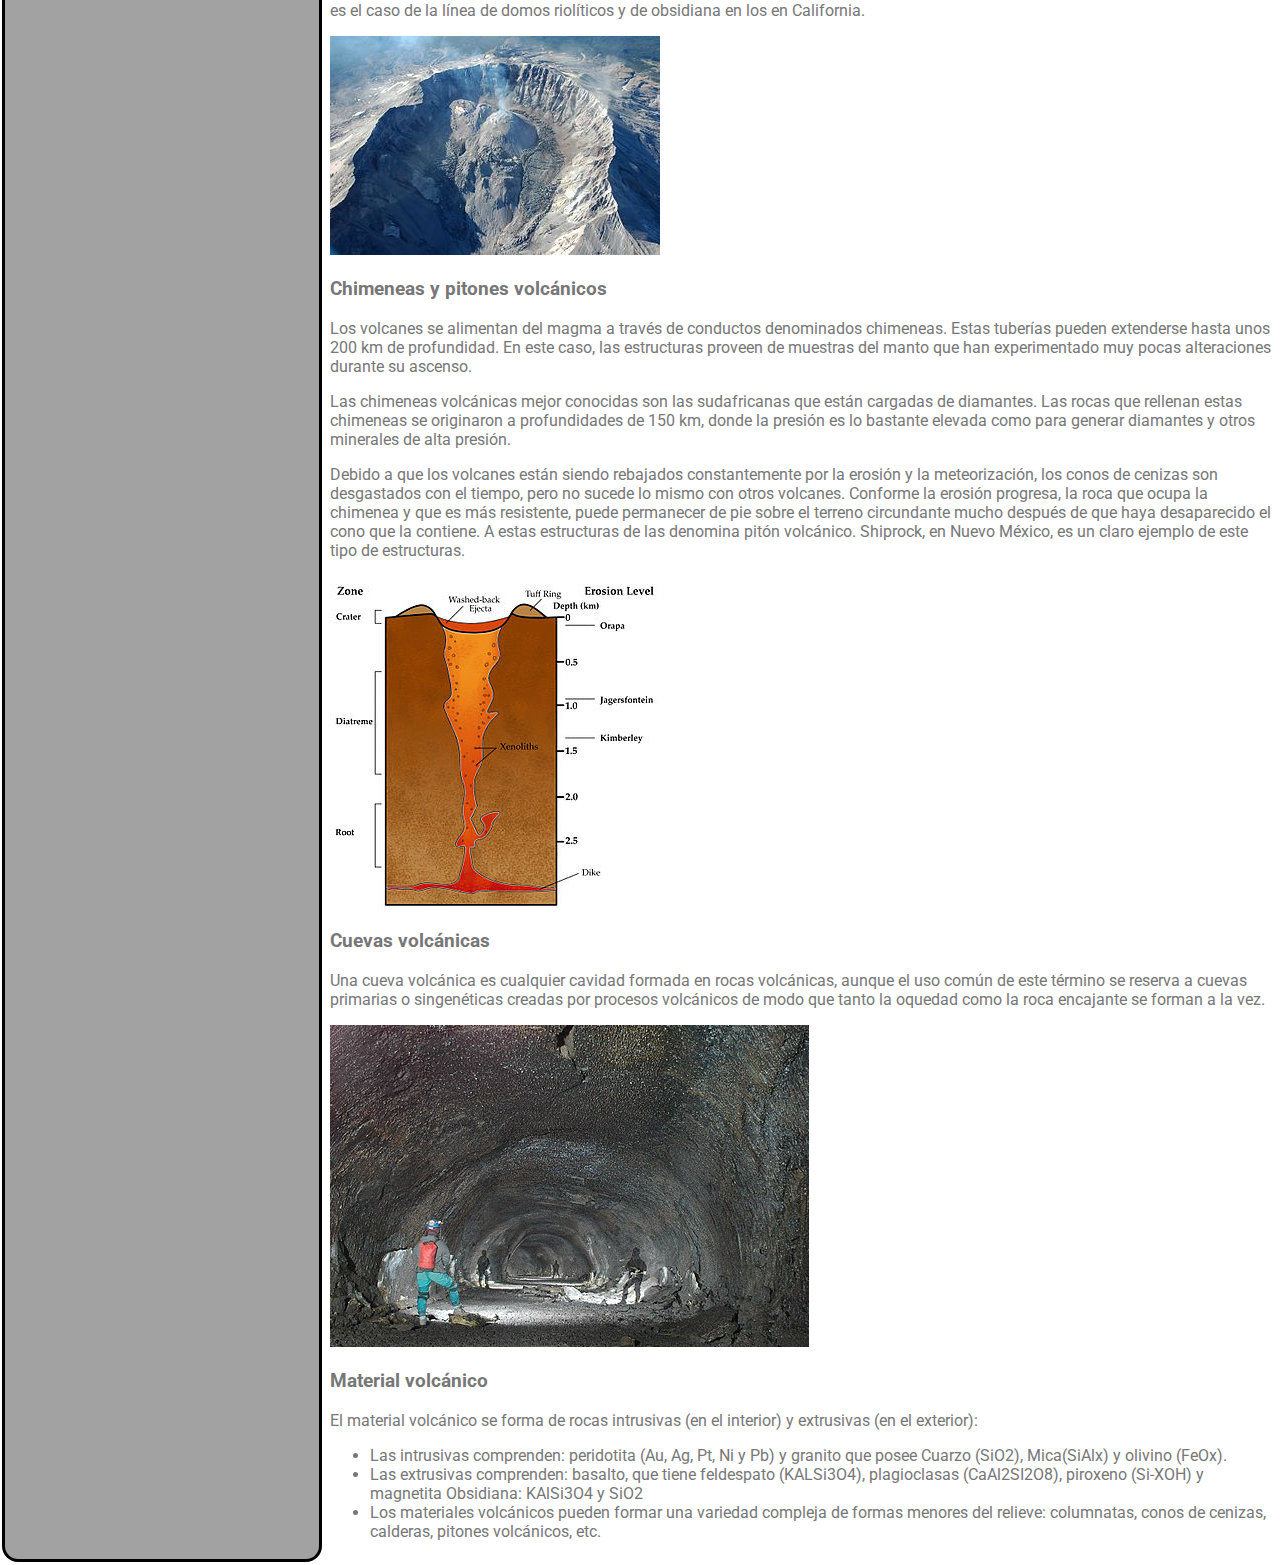
==== commit 48f0caf0: "Añadido link a página inicial a la cabecera" ====
--- a/formas_relacionadas.html
+++ b/formas_relacionadas.html
@@ -8,6 +8,7 @@
     <h1>Formas volcánicas relacionadas</h1>
     <div class="navegacion_temas">
       <nav>
+        <a href="index.html">Inicio</a>
         <a href="vulcanismo_placas.html"
           >Relación entre vulcanismo y las placas tectónicas</a
         >
--- a/main.css
+++ b/main.css
@@ -43,7 +43,7 @@
 }
 
 .navegacion_temas a {
-    padding: 0 2%;
+    padding: 0 1%;
 }
 
 .formulario {
@@ -72,10 +72,13 @@
     border-color: black;
     border-width: 3px;
     border-radius: 1em;
+    margin-left: 2px;
+    margin-bottom: 3px;
 }
 
 .navegacion-contenido ul {
     background-color: rgb(162, 162, 162);
+    position: fixed;
 }
 
 .navegacion-contenido li {
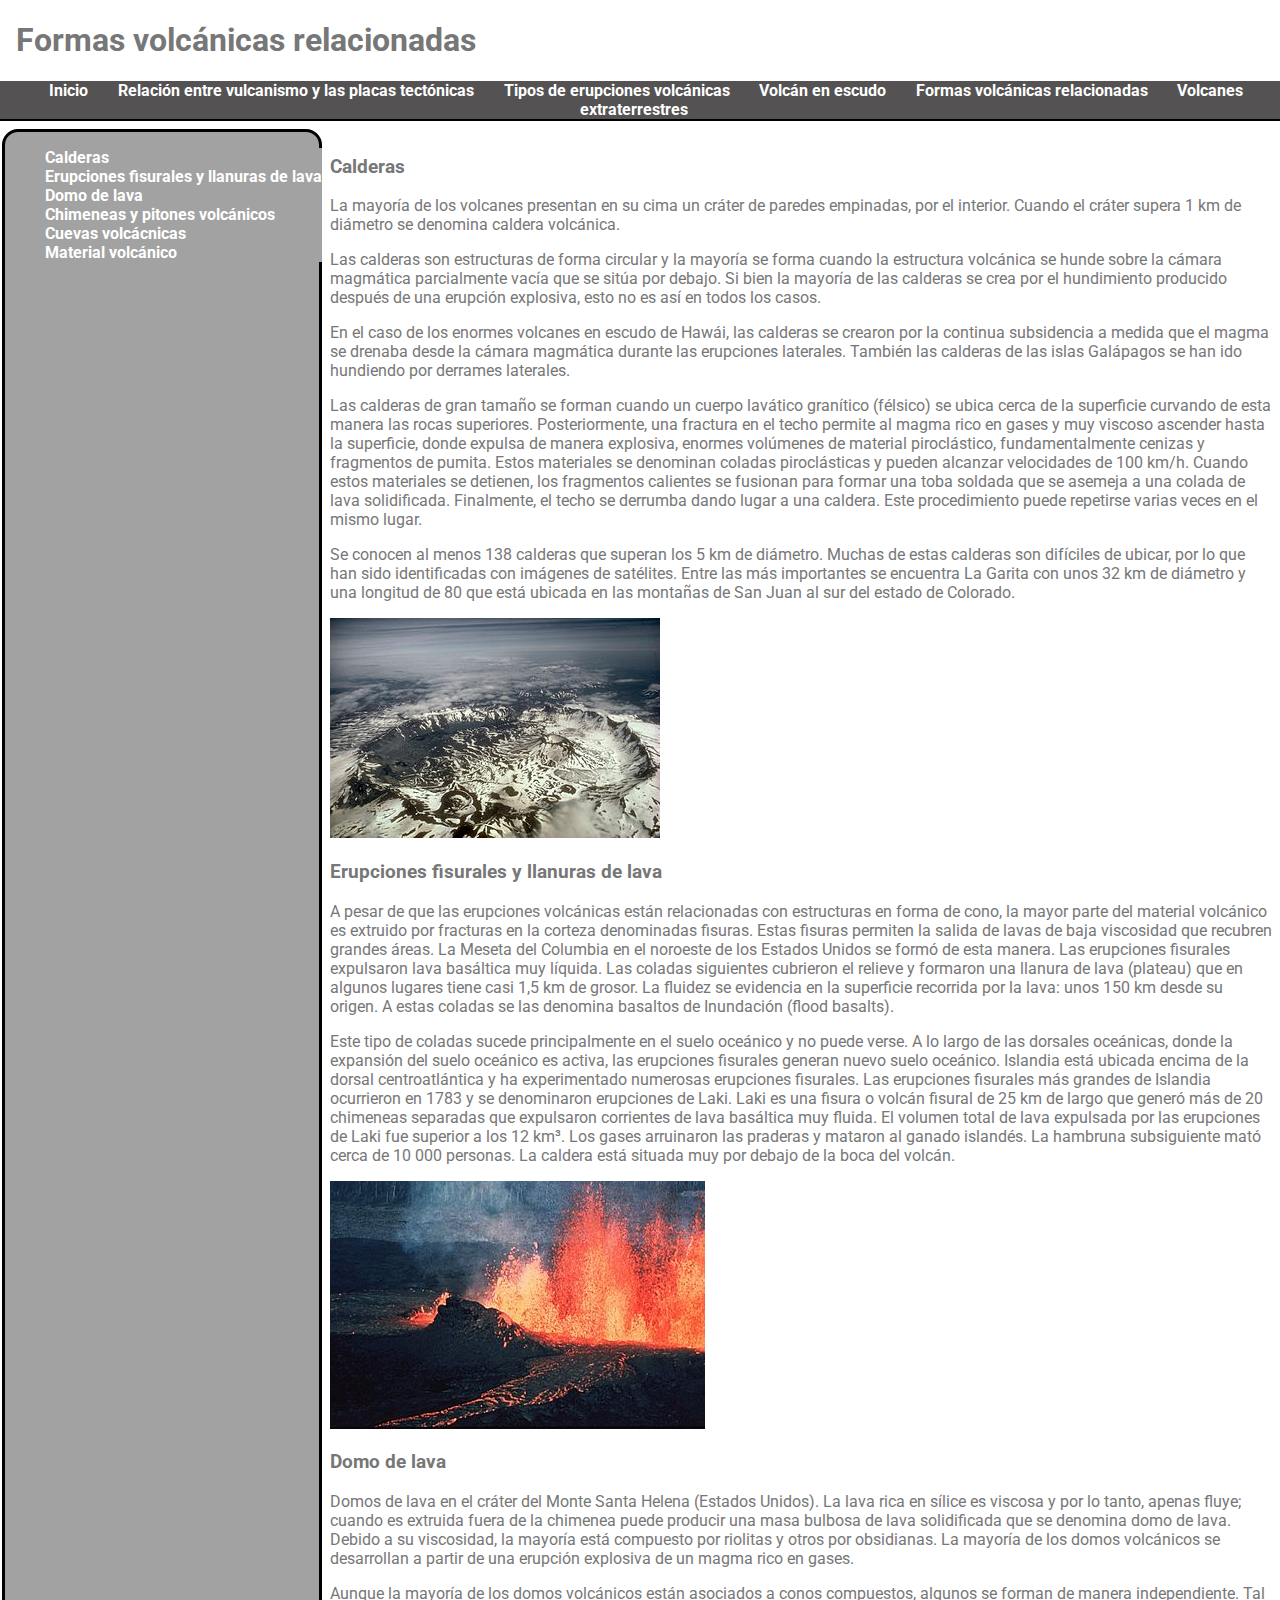
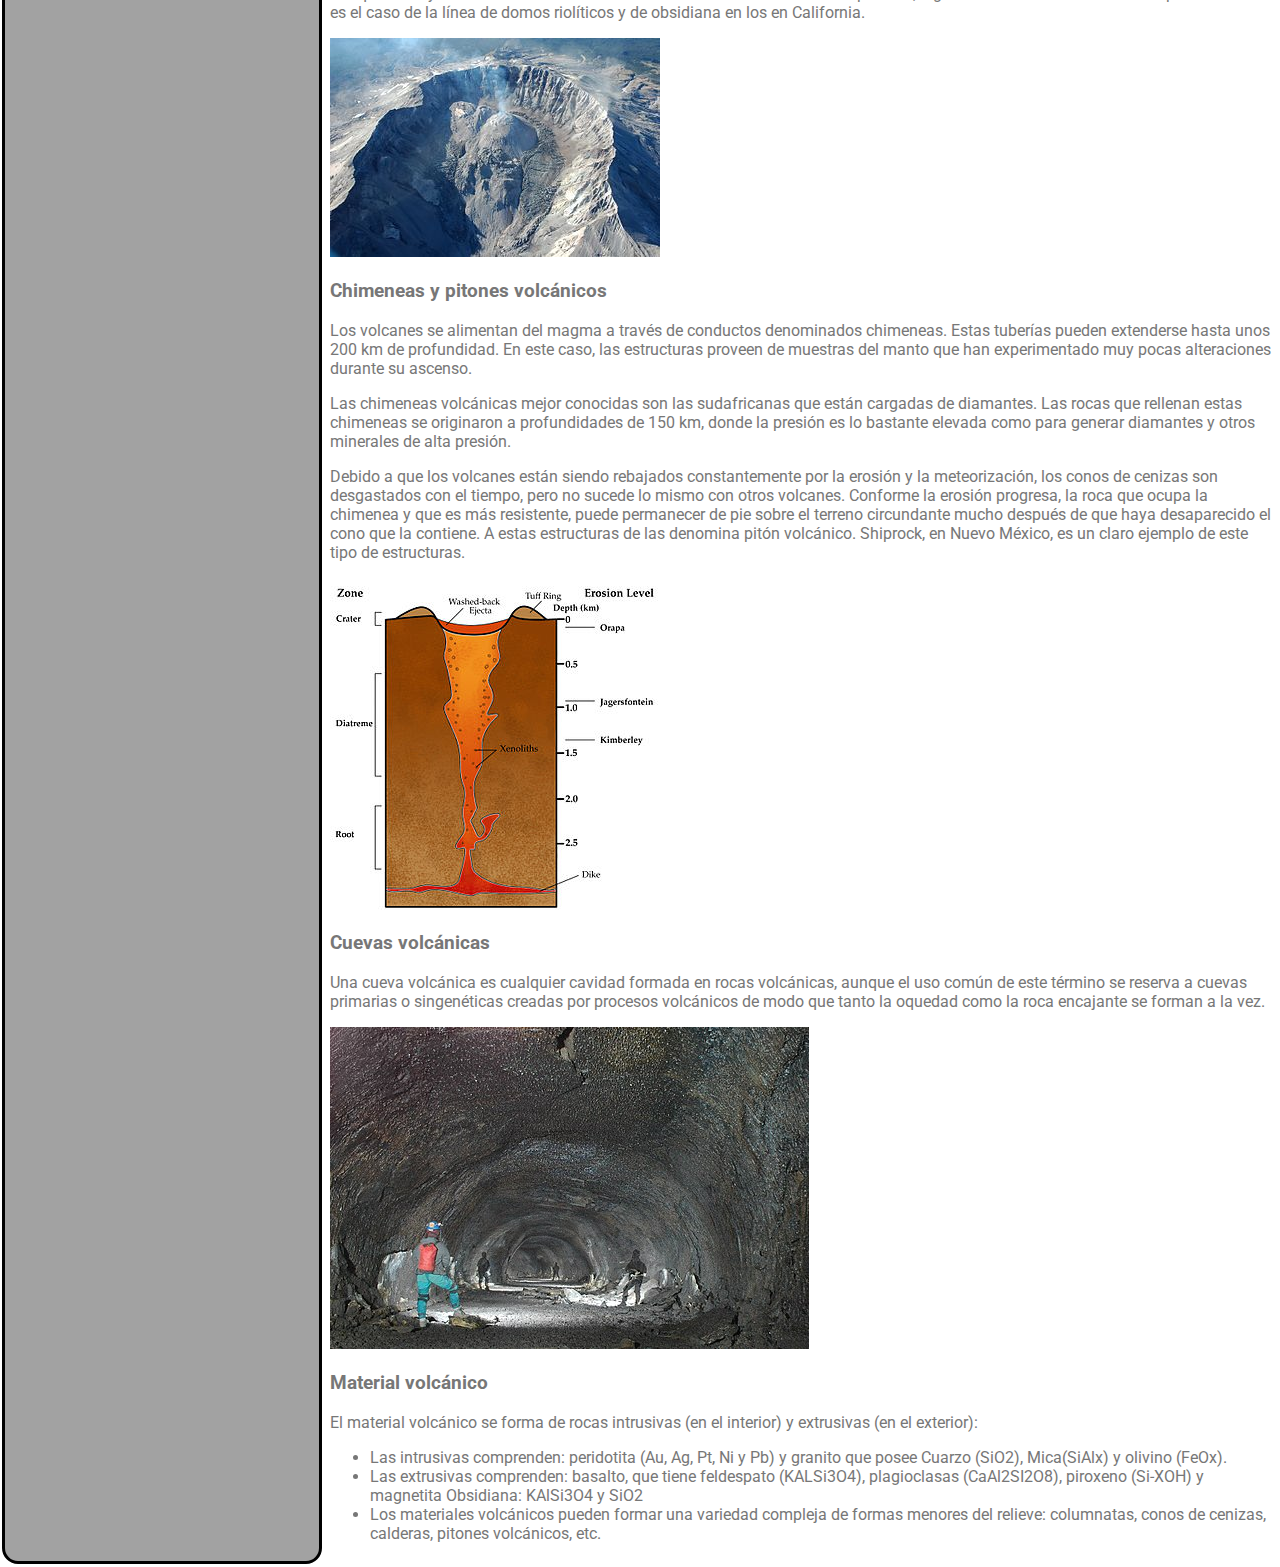
==== commit be0af473: "Añadido etiqueta meta" ====
--- a/formas_relacionadas.html
+++ b/formas_relacionadas.html
@@ -3,6 +3,12 @@
   <head>
     <title>Formas volcánicas relacionadas</title>
     <link rel="stylesheet" type="text/css" href="main.css" />
+    <meta
+      name="viewport"
+      http-equiv="content-type"
+      content="text/html; width=device-width"
+      charset="utf-8"
+    />
   </head>
   <header>
     <h1>Formas volcánicas relacionadas</h1>
--- a/main.css
+++ b/main.css
@@ -35,6 +35,7 @@
 
 .navegacion_temas {
     margin-bottom: 0.5em;
+    border-bottom: 2px solid black;
 }
 
 .navegacion_temas nav {
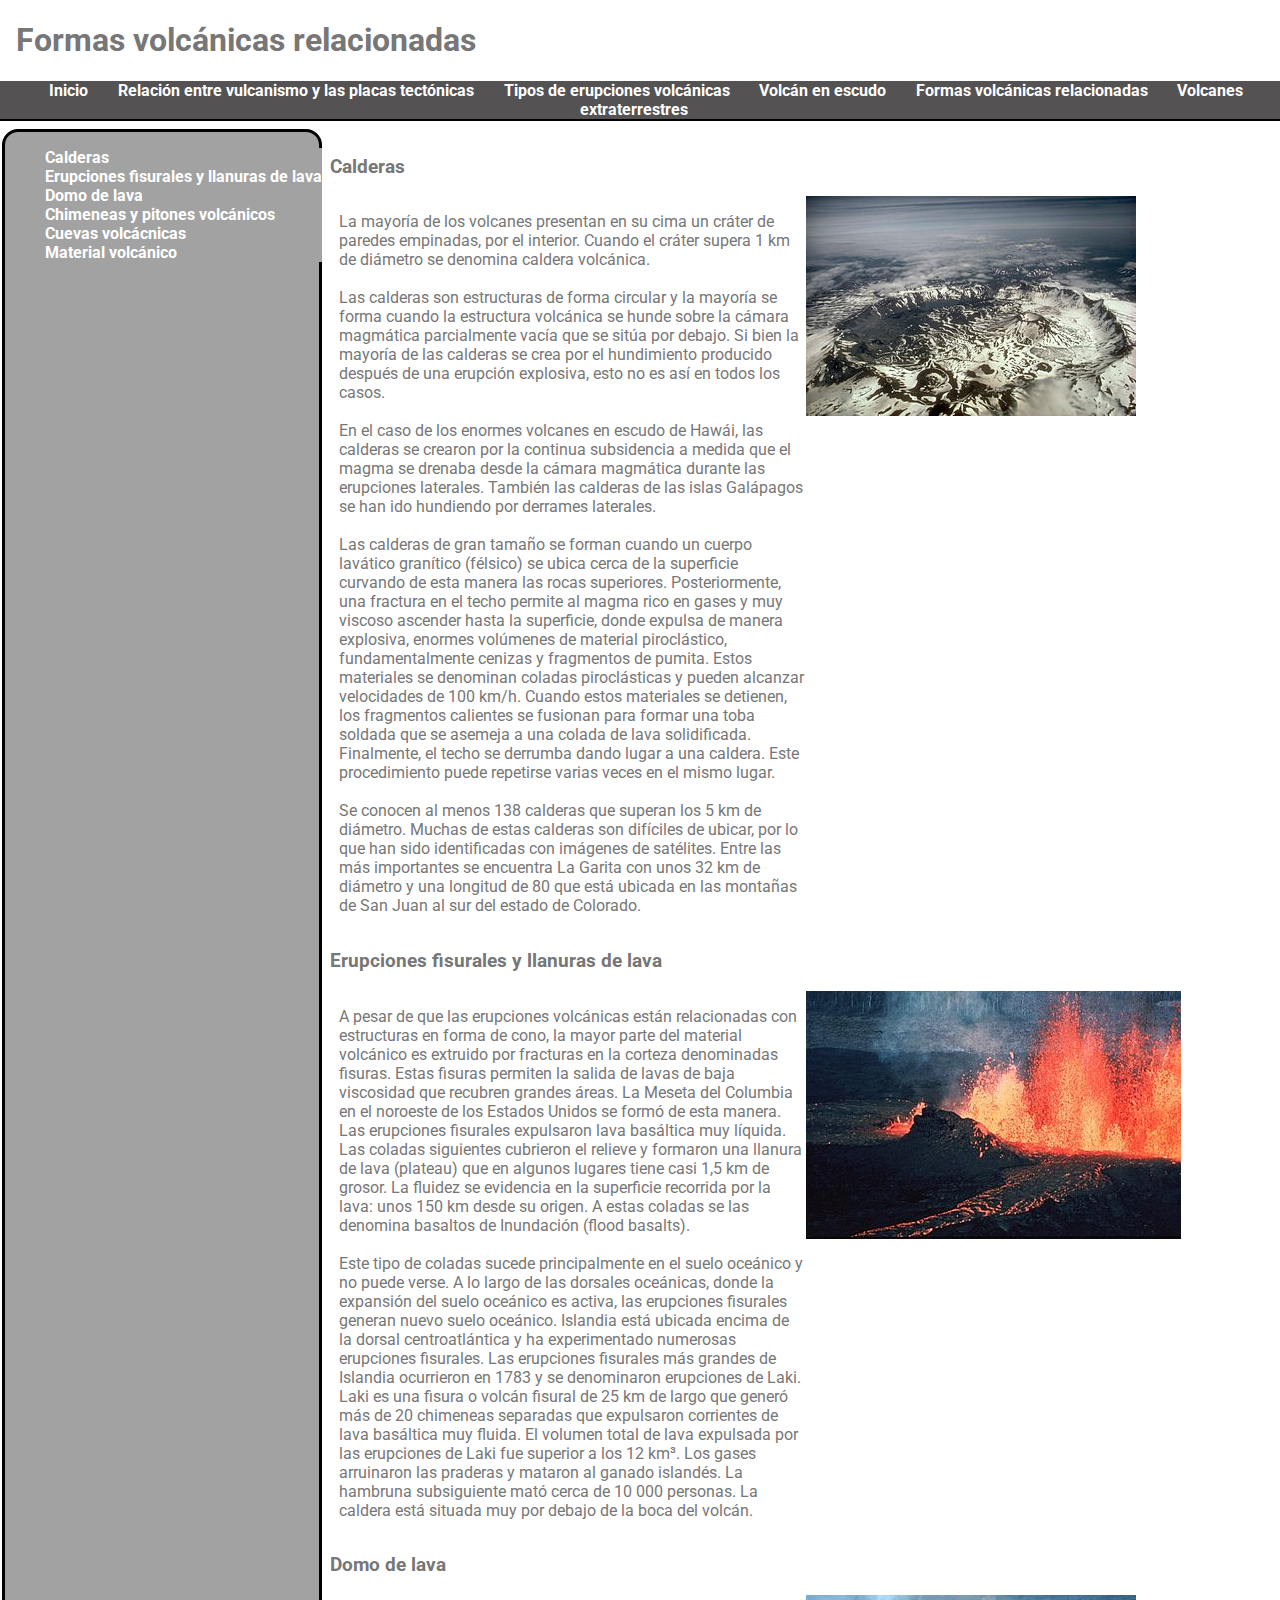
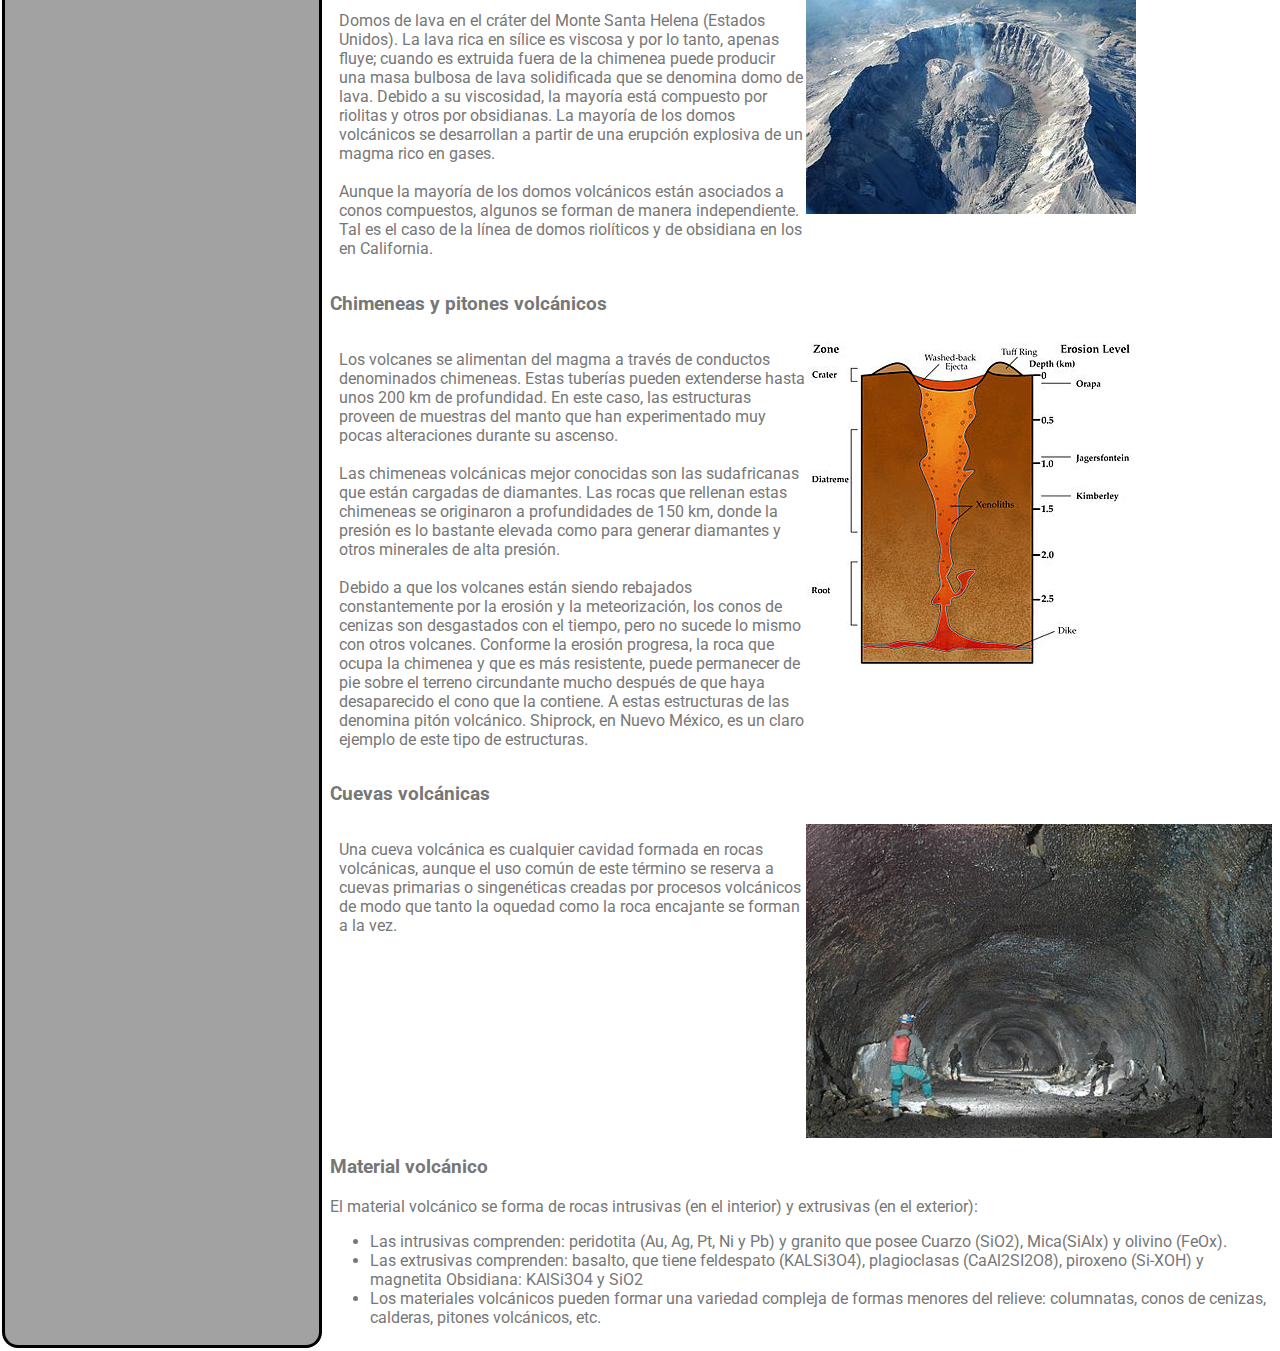
==== commit 3d283c88: "Cambios entrega 4" ====
--- a/formas_relacionadas.html
+++ b/formas_relacionadas.html
@@ -47,131 +47,138 @@
       </div>
       <section class="contenido">
         <h3 id="Calderas">Calderas</h3>
-        <p>
-          La mayoría de los volcanes presentan en su cima un cráter de paredes
-          empinadas, por el interior. Cuando el cráter supera 1 km de diámetro
-          se denomina caldera volcánica.
-        </p>
-        <p>
-          Las calderas son estructuras de forma circular y la mayoría se forma
-          cuando la estructura volcánica se hunde sobre la cámara magmática
-          parcialmente vacía que se sitúa por debajo. Si bien la mayoría de las
-          calderas se crea por el hundimiento producido después de una erupción
-          explosiva, esto no es así en todos los casos.
-        </p>
-        <p>
-          En el caso de los enormes volcanes en escudo de Hawái, las calderas se
-          crearon por la continua subsidencia a medida que el magma se drenaba
-          desde la cámara magmática durante las erupciones laterales. También
-          las calderas de las islas Galápagos se han ido hundiendo por derrames
-          laterales.
-        </p>
-        <p>
-          Las calderas de gran tamaño se forman cuando un cuerpo lavático
-          granítico (félsico) se ubica cerca de la superficie curvando de esta
-          manera las rocas superiores. Posteriormente, una fractura en el techo
-          permite al magma rico en gases y muy viscoso ascender hasta la
-          superficie, donde expulsa de manera explosiva, enormes volúmenes de
-          material piroclástico, fundamentalmente cenizas y fragmentos de
-          pumita. Estos materiales se denominan coladas piroclásticas y pueden
-          alcanzar velocidades de 100 km/h. Cuando estos materiales se detienen,
-          los fragmentos calientes se fusionan para formar una toba soldada que
-          se asemeja a una colada de lava solidificada. Finalmente, el techo se
-          derrumba dando lugar a una caldera. Este procedimiento puede repetirse
-          varias veces en el mismo lugar.
-        </p>
-        <p>
-          Se conocen al menos 138 calderas que superan los 5 km de diámetro.
-          Muchas de estas calderas son difíciles de ubicar, por lo que han sido
-          identificadas con imágenes de satélites. Entre las más importantes se
-          encuentra La Garita con unos 32 km de diámetro y una longitud de 80
-          que está ubicada en las montañas de San Juan al sur del estado de
-          Colorado.
-        </p>
-        <img src="imagenes/330px-Aniakchak-caldera_alaska.jpg" alt="" />
+        <div class="text_with_image">
+          <p>
+            La mayoría de los volcanes presentan en su cima un cráter de paredes
+            empinadas, por el interior. Cuando el cráter supera 1 km de diámetro
+            se denomina caldera volcánica.
+            <br /><br />
+            Las calderas son estructuras de forma circular y la mayoría se forma
+            cuando la estructura volcánica se hunde sobre la cámara magmática
+            parcialmente vacía que se sitúa por debajo. Si bien la mayoría de
+            las calderas se crea por el hundimiento producido después de una
+            erupción explosiva, esto no es así en todos los casos.
+            <br /><br />
+            En el caso de los enormes volcanes en escudo de Hawái, las calderas
+            se crearon por la continua subsidencia a medida que el magma se
+            drenaba desde la cámara magmática durante las erupciones laterales.
+            También las calderas de las islas Galápagos se han ido hundiendo por
+            derrames laterales.
+            <br /><br />
+            Las calderas de gran tamaño se forman cuando un cuerpo lavático
+            granítico (félsico) se ubica cerca de la superficie curvando de esta
+            manera las rocas superiores. Posteriormente, una fractura en el
+            techo permite al magma rico en gases y muy viscoso ascender hasta la
+            superficie, donde expulsa de manera explosiva, enormes volúmenes de
+            material piroclástico, fundamentalmente cenizas y fragmentos de
+            pumita. Estos materiales se denominan coladas piroclásticas y pueden
+            alcanzar velocidades de 100 km/h. Cuando estos materiales se
+            detienen, los fragmentos calientes se fusionan para formar una toba
+            soldada que se asemeja a una colada de lava solidificada.
+            Finalmente, el techo se derrumba dando lugar a una caldera. Este
+            procedimiento puede repetirse varias veces en el mismo lugar.
+            <br /><br />
+            Se conocen al menos 138 calderas que superan los 5 km de diámetro.
+            Muchas de estas calderas son difíciles de ubicar, por lo que han
+            sido identificadas con imágenes de satélites. Entre las más
+            importantes se encuentra La Garita con unos 32 km de diámetro y una
+            longitud de 80 que está ubicada en las montañas de San Juan al sur
+            del estado de Colorado.
+          </p>
+          <img src="imagenes/330px-Aniakchak-caldera_alaska.jpg" alt="" />
+        </div>
         <h3 id="Erupciones-fisurales">
           Erupciones fisurales y llanuras de lava
         </h3>
-        <p>
-          A pesar de que las erupciones volcánicas están relacionadas con
-          estructuras en forma de cono, la mayor parte del material volcánico es
-          extruido por fracturas en la corteza denominadas fisuras. Estas
-          fisuras permiten la salida de lavas de baja viscosidad que recubren
-          grandes áreas. La Meseta del Columbia en el noroeste de los Estados
-          Unidos se formó de esta manera. Las erupciones fisurales expulsaron
-          lava basáltica muy líquida. Las coladas siguientes cubrieron el
-          relieve y formaron una llanura de lava (plateau) que en algunos
-          lugares tiene casi 1,5 km de grosor. La fluidez se evidencia en la
-          superficie recorrida por la lava: unos 150 km desde su origen. A estas
-          coladas se las denomina basaltos de Inundación (flood basalts).
-        </p>
-        <p>
-          Este tipo de coladas sucede principalmente en el suelo oceánico y no
-          puede verse. A lo largo de las dorsales oceánicas, donde la expansión
-          del suelo oceánico es activa, las erupciones fisurales generan nuevo
-          suelo oceánico. Islandia está ubicada encima de la dorsal
-          centroatlántica y ha experimentado numerosas erupciones fisurales. Las
-          erupciones fisurales más grandes de Islandia ocurrieron en 1783 y se
-          denominaron erupciones de Laki. Laki es una fisura o volcán fisural de
-          25 km de largo que generó más de 20 chimeneas separadas que expulsaron
-          corrientes de lava basáltica muy fluida. El volumen total de lava
-          expulsada por las erupciones de Laki fue superior a los 12 km³. Los
-          gases arruinaron las praderas y mataron al ganado islandés. La
-          hambruna subsiguiente mató cerca de 10 000 personas. La caldera está
-          situada muy por debajo de la boca del volcán.
-        </p>
-        <img src="imagenes/Volcano_fisura.jpg" alt="" />
+        <div class="text_with_image">
+          <p>
+            A pesar de que las erupciones volcánicas están relacionadas con
+            estructuras en forma de cono, la mayor parte del material volcánico
+            es extruido por fracturas en la corteza denominadas fisuras. Estas
+            fisuras permiten la salida de lavas de baja viscosidad que recubren
+            grandes áreas. La Meseta del Columbia en el noroeste de los Estados
+            Unidos se formó de esta manera. Las erupciones fisurales expulsaron
+            lava basáltica muy líquida. Las coladas siguientes cubrieron el
+            relieve y formaron una llanura de lava (plateau) que en algunos
+            lugares tiene casi 1,5 km de grosor. La fluidez se evidencia en la
+            superficie recorrida por la lava: unos 150 km desde su origen. A
+            estas coladas se las denomina basaltos de Inundación (flood
+            basalts).
+            <br /><br />
+            Este tipo de coladas sucede principalmente en el suelo oceánico y no
+            puede verse. A lo largo de las dorsales oceánicas, donde la
+            expansión del suelo oceánico es activa, las erupciones fisurales
+            generan nuevo suelo oceánico. Islandia está ubicada encima de la
+            dorsal centroatlántica y ha experimentado numerosas erupciones
+            fisurales. Las erupciones fisurales más grandes de Islandia
+            ocurrieron en 1783 y se denominaron erupciones de Laki. Laki es una
+            fisura o volcán fisural de 25 km de largo que generó más de 20
+            chimeneas separadas que expulsaron corrientes de lava basáltica muy
+            fluida. El volumen total de lava expulsada por las erupciones de
+            Laki fue superior a los 12 km³. Los gases arruinaron las praderas y
+            mataron al ganado islandés. La hambruna subsiguiente mató cerca de
+            10 000 personas. La caldera está situada muy por debajo de la boca
+            del volcán.
+          </p>
+          <img src="imagenes/Volcano_fisura.jpg" alt="" />
+        </div>
         <h3 id="Domo-Lava">Domo de lava</h3>
-        <p>
-          Domos de lava en el cráter del Monte Santa Helena (Estados Unidos). La
-          lava rica en sílice es viscosa y por lo tanto, apenas fluye; cuando es
-          extruida fuera de la chimenea puede producir una masa bulbosa de lava
-          solidificada que se denomina domo de lava. Debido a su viscosidad, la
-          mayoría está compuesto por riolitas y otros por obsidianas. La mayoría
-          de los domos volcánicos se desarrollan a partir de una erupción
-          explosiva de un magma rico en gases.
-        </p>
-        <p>
-          Aunque la mayoría de los domos volcánicos están asociados a conos
-          compuestos, algunos se forman de manera independiente. Tal es el caso
-          de la línea de domos riolíticos y de obsidiana en los en California.
-        </p>
-        <img
-          src="imagenes/330px-MSH06_aerial_crater_from_north_high_angle_09-12-06.jpg"
-          alt=""
-        />
+        <div class="text_with_image">
+          <p>
+            Domos de lava en el cráter del Monte Santa Helena (Estados Unidos).
+            La lava rica en sílice es viscosa y por lo tanto, apenas fluye;
+            cuando es extruida fuera de la chimenea puede producir una masa
+            bulbosa de lava solidificada que se denomina domo de lava. Debido a
+            su viscosidad, la mayoría está compuesto por riolitas y otros por
+            obsidianas. La mayoría de los domos volcánicos se desarrollan a
+            partir de una erupción explosiva de un magma rico en gases.
+            <br /><br />
+            Aunque la mayoría de los domos volcánicos están asociados a conos
+            compuestos, algunos se forman de manera independiente. Tal es el
+            caso de la línea de domos riolíticos y de obsidiana en los en
+            California.
+          </p>
+          <img
+            src="imagenes/330px-MSH06_aerial_crater_from_north_high_angle_09-12-06.jpg"
+            alt=""
+          />
+        </div>
         <h3 id="Chimeneas-pitones">Chimeneas y pitones volcánicos</h3>
-        <p>
-          Los volcanes se alimentan del magma a través de conductos denominados
-          chimeneas. Estas tuberías pueden extenderse hasta unos 200 km de
-          profundidad. En este caso, las estructuras proveen de muestras del
-          manto que han experimentado muy pocas alteraciones durante su ascenso.
-        </p>
-        <p>
-          Las chimeneas volcánicas mejor conocidas son las sudafricanas que
-          están cargadas de diamantes. Las rocas que rellenan estas chimeneas se
-          originaron a profundidades de 150 km, donde la presión es lo bastante
-          elevada como para generar diamantes y otros minerales de alta presión.
-        </p>
-        <p>
-          Debido a que los volcanes están siendo rebajados constantemente por la
-          erosión y la meteorización, los conos de cenizas son desgastados con
-          el tiempo, pero no sucede lo mismo con otros volcanes. Conforme la
-          erosión progresa, la roca que ocupa la chimenea y que es más
-          resistente, puede permanecer de pie sobre el terreno circundante mucho
-          después de que haya desaparecido el cono que la contiene. A estas
-          estructuras de las denomina pitón volcánico. Shiprock, en Nuevo
-          México, es un claro ejemplo de este tipo de estructuras.
-        </p>
-        <img src="imagenes/330px-VolcanicPipe.jpg" alt="" />
+        <div class="text_with_image">
+          <p>
+            Los volcanes se alimentan del magma a través de conductos
+            denominados chimeneas. Estas tuberías pueden extenderse hasta unos
+            200 km de profundidad. En este caso, las estructuras proveen de
+            muestras del manto que han experimentado muy pocas alteraciones
+            durante su ascenso.
+            <br /><br />
+            Las chimeneas volcánicas mejor conocidas son las sudafricanas que
+            están cargadas de diamantes. Las rocas que rellenan estas chimeneas
+            se originaron a profundidades de 150 km, donde la presión es lo
+            bastante elevada como para generar diamantes y otros minerales de
+            alta presión.
+            <br /><br />
+            Debido a que los volcanes están siendo rebajados constantemente por
+            la erosión y la meteorización, los conos de cenizas son desgastados
+            con el tiempo, pero no sucede lo mismo con otros volcanes. Conforme
+            la erosión progresa, la roca que ocupa la chimenea y que es más
+            resistente, puede permanecer de pie sobre el terreno circundante
+            mucho después de que haya desaparecido el cono que la contiene. A
+            estas estructuras de las denomina pitón volcánico. Shiprock, en
+            Nuevo México, es un claro ejemplo de este tipo de estructuras.
+          </p>
+          <img src="imagenes/330px-VolcanicPipe.jpg" alt="" />
+        </div>
         <h3 id="Cuevas-volcanicas">Cuevas volcánicas</h3>
-        <p>
-          Una cueva volcánica es cualquier cavidad formada en rocas volcánicas,
-          aunque el uso común de este término se reserva a cuevas primarias o
-          singenéticas creadas por procesos volcánicos de modo que tanto la
-          oquedad como la roca encajante se forman a la vez.
-        </p>
-        <img src="imagenes/480px-Classic_lava_tube_passage.jpg" alt="" />
+        <div class="text_with_image">
+          <p>
+            Una cueva volcánica es cualquier cavidad formada en rocas
+            volcánicas, aunque el uso común de este término se reserva a cuevas
+            primarias o singenéticas creadas por procesos volcánicos de modo que
+            tanto la oquedad como la roca encajante se forman a la vez.
+          </p>
+          <img src="imagenes/480px-Classic_lava_tube_passage.jpg" alt="" />
+        </div>
         <h3 id="Material-volcanico">Material volcánico</h3>
         <p>
           El material volcánico se forma de rocas intrusivas (en el interior) y
--- a/main.css
+++ b/main.css
@@ -11,6 +11,7 @@
     color: #777;
     box-sizing: border-box;
     background-color: white;
+    max-width: 100%;
 }
 
 a {
@@ -85,4 +86,27 @@
 .navegacion-contenido li {
     background-color: rgb(162, 162, 162);
     list-style: none;
+}
+
+.text_with_image {
+    display: grid;
+    box-sizing: border-box;
+    margin-left: 1%;
+    grid-template-columns: 50% 50% 1fr;
+    grid-template-rows: 1% 1fr;
+}
+
+@media screen and (min-width: 360px) and (max-width: 360px) {
+    .navegacion-contenido {
+        visibility: hidden;
+        min-width: 0%;
+        border-radius: 0px;
+        margin-left: -2.5%;
+        margin-bottom: 0px;
+    }
+
+    a:active {
+        background-color: gray;
+    }
+
 }